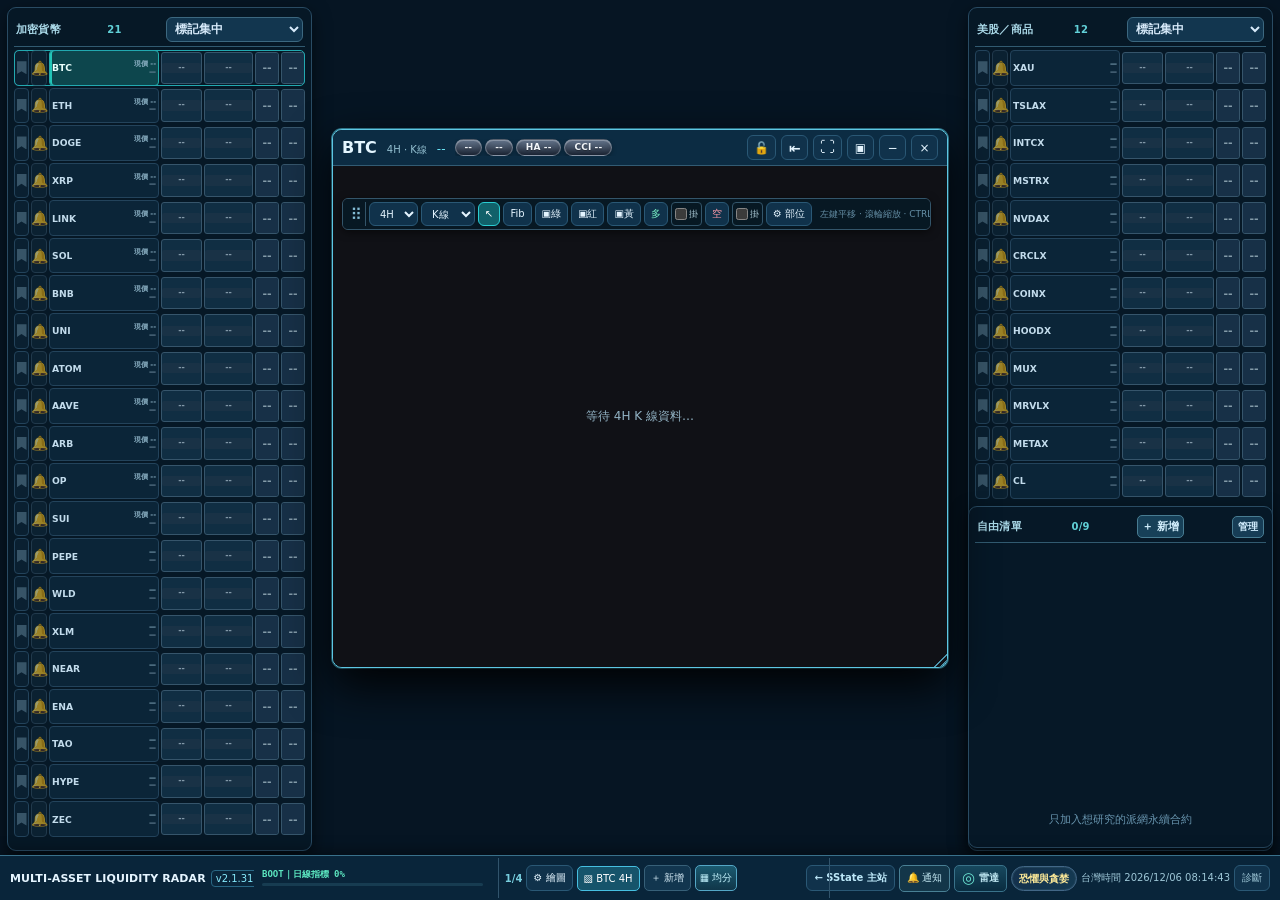
==== MultiAssetLiquidityRadar/index.html @ e413b1a5 "Add files via upload" ====
<!doctype html>
<html lang="zh-Hant"><head><meta charset="utf-8"><meta name="viewport" content="width=device-width,initial-scale=1"><link href="./favicon.svg" rel="icon" type="image/svg+xml"/><meta name="theme-color" content="#071827"><title>Multi-Asset Liquidity Radar</title><link rel="stylesheet" href="./style.css?v=2.1.23"></head>
<body class="radar-workspace">
<aside class="liq-side-nav liq-nav-left" id="liq-crypto-nav" aria-label="加密貨幣固定監控清單">
 <div class="liq-nav-content"><div class="liq-nav-heading"><span>加密貨幣</span> <span class="liq-nav-count" id="liq-crypto-side-count">21</span><select class="liq-sector-sort" id="cryptoSort" aria-label="加密貨幣獨立排序"><option value="marks">標記集中</option><option value="watchlist">清單順序</option><option value="symbol">幣種名稱</option><option value="bull_pair">雙黃優先</option><option value="bear_pair">雙紫優先</option><option value="ha">平均K 黃優先</option><option value="cci">CCI 黃優先</option><option value="midline">中軌上斜優先</option><option value="sstate">S 狀態優先</option><option value="near">最近清算界</option></select></div><nav class="liq-nav-list" id="liq-crypto-list" aria-label="加密市場 21 檔全景"></nav></div>
</aside>
<aside class="liq-side-nav liq-nav-right" id="liq-stock-nav" aria-label="美股商品固定監控清單">
 <div class="liq-nav-content"><div class="liq-nav-heading"><span>美股／商品</span> <span class="liq-nav-count" id="liq-stock-side-count">12</span><select class="liq-sector-sort" id="stockSort" aria-label="美股商品獨立排序"><option value="marks">標記集中</option><option value="watchlist">清單順序</option><option value="symbol">幣種名稱</option><option value="bull_pair">雙黃優先</option><option value="bear_pair">雙紫優先</option><option value="ha">平均K 黃優先</option><option value="cci">CCI 黃優先</option><option value="midline">中軌上斜優先</option><option value="sstate">S 狀態優先</option><option value="near">最近清算界</option></select></div><nav class="liq-nav-list" id="liq-stock-list" aria-label="美股商品 12 檔全景"></nav></div>
</aside>
<aside id="liq-custom-nav" class="liq-side-nav liq-nav-custom" aria-label="自選派網合約清單">
 <div class="liq-nav-content">
  <div class="liq-nav-heading"><span>自由清單</span><span class="liq-nav-count" id="liq-custom-side-count">0/9</span><button id="customAddSymbol" type="button" class="custom-plus" title="新增派網 PERP 合約">＋ 新增</button><button id="customManageSymbol" type="button" class="custom-manage-btn" title="管理／移除自由清單標的">管理</button></div>
  <nav class="liq-nav-list" id="liq-custom-list" aria-label="自選九檔 PERP 全景"></nav>
  <div class="custom-empty" id="customEmpty">只加入想研究的派網永續合約</div>
 </div>
</aside>
<section id="chartWindowLayer" class="chart-window-layer" aria-label="最多四個浮動 4H 圖表視窗"></section>
<section id="chartTaskbar" class="chart-taskbar" aria-label="圖表工作列">
  <div class="chart-taskbar-heading"><span>▦ 圖表工作列</span><span id="chartWindowCount">0/4</span></div>
  <div id="chartWindowTabs" class="chart-window-tabs" role="group" aria-label="切換、還原圖表視窗"></div>
  <button type="button" id="chartAddWindow" class="chart-add-window" title="新增圖表視窗（最多四張）">＋ 新增</button>
  <button type="button" id="drawingManageButton" class="dw-manage-trigger" title="管理 R2 各幣繪圖記憶">⚙ 繪圖</button>
  <button type="button" id="chartTileWindows" class="chart-tile-windows" title="一鍵平均分割目前可見的圖表（2 張上下排列、3 張交替兩種版型、4 張 2×2）" aria-label="一鍵平均分割圖表">▦ 均分</button>
  <span id="chartWindowMessage" class="chart-window-message" role="status" aria-live="polite"></span>
</section>
<section id="signalSpotlightPanel" class="signal-spotlight-panel" role="dialog" aria-label="Signal Spotlight 智慧事件雷達" hidden>
 <header class="spotlight-panel-head"><div><strong>◎ SIGNAL SPOTLIGHT</strong><small>37 項日線矩陣 · 新鮮事件雷達</small></div><button type="button" id="signalSpotlightClose" aria-label="關閉智慧雷達">×</button></header>
 <div class="spotlight-panel-tools"><span id="signalSpotlightSummary">等待有效日線資料</span><label>呼吸門檻 <select id="signalSpotlightThreshold" aria-label="事件提醒分數門檻"><option value="70">70</option><option value="75">75</option><option value="80" selected>80</option><option value="85">85</option><option value="90">90</option></select></label></div>
 <div id="signalSpotlightCards" class="spotlight-cards" role="list" aria-live="polite"></div>
 <p id="signalSpotlightNotice" class="spotlight-notice" role="status" aria-live="polite"></p>
 <footer class="spotlight-foot">形成中＝日線尚未收盤 · 確認＝08:00 後核對｜分數是優先度，並非勝率。事件與已讀狀態僅儲存於本瀏覽器。</footer>
</section>
<section id="browserNotifyPanel" class="browser-notify-panel" role="dialog" aria-label="網頁通知設定與頻率統計" hidden>
  <header class="browser-notify-head"><div><strong>🔔 網頁通知觀測器</strong><small>RR 亮燈變化 · 雷達新事件 · 本機 7 日統計</small></div><button type="button" id="browserNotifyClose" aria-label="關閉通知設定">×</button></header>
  <div class="browser-notify-content">
    <div class="browser-notify-options"><label><input id="browserNotifyRR" type="checkbox"> RR 達標通知</label><label><input id="browserNotifyRadar" type="checkbox"> 智慧雷達新事件通知</label></div>
    <p id="browserNotifyPermission" class="browser-notify-permission">通知權限載入中…</p>
    <div class="browser-notify-actions"><button type="button" id="browserNotifyPermissionButton">允許通知</button><button type="button" id="browserNotifyTest">測試通知</button></div>
    <div class="browser-notify-metrics"><div><strong id="browserNotifyRRCount">0</strong><small>今日 RR 觸發</small></div><div><strong id="browserNotifyLongCount">0</strong><small>多方</small></div><div><strong id="browserNotifyShortCount">0</strong><small>空方</small></div><div><strong id="browserNotifyRadarCount">0</strong><small>雷達新事件</small></div><div><strong id="browserNotifyHourly">—</strong><small>RR / 有效小時</small></div><div><strong id="browserNotifyAttemptCount">0</strong><small>通知嘗試數</small></div></div>
    <p id="browserNotifyTop" class="browser-notify-top">尚無 RR 達標事件</p><p id="browserNotifyObserved" class="browser-notify-observed">觀測狀態載入中</p>
    <div class="browser-notify-label">最近事件（包含熄燈，熄燈不發通知）</div><div id="browserNotifyEvents" class="browser-notify-events"></div>
    <p class="browser-notify-foot">首次載入、重新整理、修改 RR 門檻或資料恢復只建立基準。關閉網頁就停止；Telegram 價格鈴鐺維持獨立運作。</p>
  </div>
</section>
<section id="terminalStatus" class="terminal-status" aria-label="行情載入進度與終端資訊">
 <div class="terminal-line"><span id="terminalProgressText">BOOT｜歷史資料初始化</span><span id="terminalDetail">建立監控資料…</span></div>
 <div class="terminal-meter" role="progressbar" aria-label="有效日線指標初始化進度" aria-valuemin="0" aria-valuemax="100" aria-valuenow="0"><div id="terminalProgressFill"></div></div>
</section>
<footer id="workspaceFooter" class="workspace-footer">
 <div class="radar-brand-block"><span class="brand">MULTI-ASSET LIQUIDITY RADAR</span><span class="version">v2.1.23</span></div>
 <span id="coverage" class="footer-coverage">等待資料</span>
 <div class="header-status"><a class="home-link" href="../index.html">← SState 主站</a>
  <div class="footer-radar-actions" role="group" aria-label="通知與智慧雷達">
  <button type="button" id="browserNotifyButton" class="browser-notify-trigger" aria-controls="browserNotifyPanel" aria-expanded="false" aria-label="網頁通知與觸發統計">🔔 通知</button>
  <button type="button" id="signalSpotlightButton" class="signal-spotlight-trigger" aria-label="智慧事件雷達" aria-controls="signalSpotlightPanel" aria-expanded="false" type="button"><span class="spotlight-radar-icon" aria-hidden="true">◎</span> 雷達 <span id="signalSpotlightUnread" class="signal-spotlight-count" hidden>0</span></button>
  </div>
  <div class="fg-popover" id="fgPopover"><button class="fg-trigger" id="fgTrigger" type="button" aria-haspopup="dialog" aria-expanded="false" aria-controls="fgPanel">恐懼與貪婪</button><section class="fg-panel" id="fgPanel" role="dialog" aria-label="恐懼與貪婪一年線圖"><iframe id="fgChartFrame" title="恐懼與貪婪一年線圖" data-src="./fear-greed.html?v=2.1.25" referrerpolicy="no-referrer" loading="lazy"></iframe></section></div>
  <span id="liveStatus" class="status-pill waiting" hidden>等待行情</span><span id="clock">台灣時間 --:--:--</span><button id="diagToggle" type="button" aria-expanded="false">診斷</button>
 </div>
 <span id="loadedCount" hidden>尚未載入</span><span id="cryptoCount" hidden></span><span id="stockCount" hidden></span><span id="allCount" hidden></span>
</footer>
<div id="customSymbolModal" class="custom-symbol-modal" role="dialog" aria-modal="true" aria-label="新增派網永續合約" hidden>
 <div class="custom-modal-backdrop" data-custom-close="1"></div>
 <section class="custom-modal-card"><header><strong>新增派網 PERP 合約</strong><button type="button" id="customSymbolClose" aria-label="關閉">×</button></header>
 <input id="customSymbolQuery" type="search" placeholder="搜尋 BTC、EIGEN、ETHFI…" autocomplete="off" aria-label="搜尋派網合約">
 <div class="custom-modal-hint" id="customSymbolHint">僅顯示 USDT 本位 PERP，最多加入 8 檔</div>
 <div class="custom-symbol-results" id="customSymbolResults"></div>
 </section>
</div>
<div id="customManageModal" class="custom-symbol-modal" role="dialog" aria-modal="true" aria-label="管理自由清單" hidden>
 <div class="custom-modal-backdrop" data-manage-close="1"></div>
 <section class="custom-modal-card custom-manage-card"><header><strong>管理自由清單 · 最多 9 檔</strong><button type="button" id="customManageClose" aria-label="關閉">×</button></header>
 <p class="custom-manage-hint">從這裡移除標的；原有 Telegram 價格提醒不會自動刪除。</p>
 <div id="customManageList" class="custom-manage-list"></div></section>
</div>
<div class="workspace-diag" id="diagHolder" hidden><details class="diag" id="diagPanel" open><summary>資料連線及錯誤診斷 <span id="diagCount">0</span></summary><div id="diagnostics"></div></details><div class="workspace-footnotes">4H 真實 OHLC；布林帶(20,2)、HA 階梯、S 狀態、中軌斜率及 CCI-SMA 使用日線，Asia/Taipei 08:00 換日。上下清算界限僅採用 CoinGlass 7D；抓取失敗可顯示上次成功的真實數值（標示過期、停用 RR），永不使用 15M 代理估算。清單固定全數可見，最多四張浮動 4H／1D 圖表，支援獨立鎖定、最小化、關閉、拖曳及縮放。</div></div>
<div id="liq-alert-modal" class="liq-alert-modal" hidden aria-hidden="true">
  <div class="liq-alert-backdrop" data-close-liq-alert="1"></div>
  <section class="liq-alert-card" role="dialog" aria-modal="true" aria-labelledby="liq-alert-title">
    <header><div><div class="liq-alert-eyebrow">TELEGRAM PRICE ALERT · SState 共用提醒</div><h2 id="liq-alert-title">價格提醒</h2></div><button id="liq-alert-close" class="liq-alert-close" type="button" aria-label="關閉">×</button></header>
    <div class="liq-alert-form">
      <div class="liq-alert-symbol-line"><strong id="liq-alert-symbol">BTC</strong><span id="liq-alert-current">現價 —</span></div>
      <label for="liq-alert-target">觸發價格</label>
      <input id="liq-alert-target" type="number" step="any" min="0" inputmode="decimal" autocomplete="off" placeholder="輸入目標價格">
      <label for="liq-alert-direction" class="liq-alert-direction-label">穿越方向（必選）</label>
      <select id="liq-alert-direction" required>
        <option value="">請選擇上破或下破</option>
        <option value="ABOVE">↑ 上破：價格由下向上穿越目標</option>
        <option value="BELOW">↓ 下破：價格由上向下穿越目標</option>
      </select>
      <p id="liq-alert-hint" class="liq-alert-hint">先選擇方向；只有設定後真的穿越價位才會提醒。</p>
      <p class="liq-alert-note">沿用即時監控的 Cloudflare R2 與 Telegram；Worker 會確認真正穿越目標才通知。發送成功後自動刪除，關閉本頁仍持續監控。</p>
      <p id="liq-alert-service" class="liq-alert-service" role="status">正在連線共用價格警報…</p>
      <div class="liq-alert-actions"><button id="liq-alert-delete" class="liq-alert-delete" type="button" hidden>刪除提醒</button><span class="liq-alert-spacer"></span><button id="liq-alert-cancel" type="button">取消</button><button id="liq-alert-save" class="liq-alert-save" type="button">儲存提醒</button></div>
    </div>
  </section>
</div>
<div id="liq-alert-toast" class="liq-alert-toast" role="status" aria-live="polite" hidden></div>
<div id="liq-mark-palette" class="liq-mark-palette" role="dialog" aria-label="選擇幣種註記顏色" hidden>
  <div class="liq-mark-title" id="liqMarkTitle">選擇標記顏色</div>
  <div class="liq-mark-options">
    <button type="button" data-color="red" title="紅色標記" aria-label="紅色標記"><span class="mark-swatch red"></span>紅</button>
    <button type="button" data-color="orange" title="橘色標記" aria-label="橘色標記"><span class="mark-swatch orange"></span>橘</button>
    <button type="button" data-color="yellow" title="黃色標記" aria-label="黃色標記"><span class="mark-swatch yellow"></span>黃</button>
    <button type="button" data-color="green" title="綠色標記" aria-label="綠色標記"><span class="mark-swatch green"></span>綠</button>
    <button type="button" data-color="blue" title="藍色標記" aria-label="藍色標記"><span class="mark-swatch blue"></span>藍</button>
    <button type="button" data-color="purple" title="紫色標記" aria-label="紫色標記"><span class="mark-swatch purple"></span>紫</button>
    <button type="button" data-color="clear" class="mark-clear" title="解除顏色標記">× 清除標記</button>
  </div>
</div>

<div id="dwPositionModal" class="dw-modal" role="dialog" aria-modal="true" aria-label="多空部位設定" hidden>
 <section class="dw-modal-card"><header><strong id="dwPositionTitle">部位設定</strong><button id="dwPositionCancel" type="button">×</button></header>
 <div class="dw-modal-body">
  <label>止損價 <input id="dwStop" type="number" step="any" min="0"></label>
  <label>目標價 <input id="dwTarget" type="number" step="any" min="0"></label>
  <label class="dw-toggle"><input id="dwUseLimit" type="checkbox"> 是否掛單（僅換算、不送委託）</label>
  <label>掛單進場價格 <input id="dwLimitPrice" type="number" step="any" min="0"></label>
  <label>預計止損金額 1 <input id="dwRisk1" type="number" step="any" min="0"></label>
  <label>預計止損金額 2 <input id="dwRisk2" type="number" step="any" min="0"></label>
  <div id="dwPositionCalc" class="dw-calculation">計算中…</div>
  <small>理論換算；不包含手續費、滑價與資金費用，不進行實際下單。</small>
  <button id="dwPositionSave" type="button">確認儲存</button>
 </div></section>
</div>
<div id="dwManageModal" class="dw-modal" role="dialog" aria-modal="true" aria-label="繪圖記憶管理" hidden>
 <section class="dw-modal-card dw-manager-card"><header><strong>繪圖記憶管理 · R2 每幣獨立 JSON</strong><button id="dwManageClose" type="button">×</button></header>
 <div class="dw-modal-body"><fieldset class="dw-default-risk"><legend>新繪製部位的預設止損金額（多空共用）</legend><label>止損金額 1 <input id="dwDefaultRisk1" type="number" min="0.000001" step="any" value="1000"></label><label>止損金額 2 <input id="dwDefaultRisk2" type="number" min="0.000001" step="any" value="100"></label><button type="button" id="dwDefaultRiskSave">儲存預設（同步 R2）</button><small id="dwDefaultRiskStatus">僅影響之後新畫的多單／空單；舊圖維持原金額。</small></fieldset>
 <fieldset class="dw-default-risk dw-rr-thresholds"><legend>RR 即時偵測門檻（全雷達共用）</legend>
  <label>原趨勢／延續 RR <input id="dwRRContinuation" type="number" min="1" max="100" step="any" value="1.50" aria-label="原趨勢延續 RR 門檻"></label>
  <small>①、②-A、③-A、④-A、⑤、⑥-A</small>
  <label>反向／轉勢 RR <input id="dwRRReversal" type="number" min="1" max="100" step="any" value="1.70" aria-label="反向轉勢 RR 門檻"></label>
  <small>②-B、③-B、④-B、⑥-B</small>
  <div class="dw-rr-actions"><button id="dwRRReset" type="button">恢復預設</button><button id="dwRRSave" type="button">套用 RR 門檻</button></div>
  <small id="dwRRStatus" role="status">只影響監控清單的 RR LED，不改變手動多空部位的止損金額或 RR。</small>
 </fieldset><p id="dwManagerStatus">讀取中…</p><div class="dw-manager-batch"><label><input id="dwManagerSelectAll" type="checkbox"> 全選繪圖幣種</label><button id="dwManagerBatchDelete" type="button" disabled>清除勾選 (0)</button></div><div id="dwManagerList" class="dw-manager-list"></div>
  <button id="dwManagerRefresh" type="button">重新整理遠端清單</button>
  <small>關閉圖表或移除自由清單不會刪除繪圖。只有按「清除該幣」才會刪除其已儲存的圖形。</small></div>
 </section>
</div>

<script defer src="./coinglass-decrypt.js?v=2.1.17"></script><script defer src="../config.js"></script><script defer src="../monitor-engine.js?v=0.3.22"></script><script defer src="./symbols.js?v=2.1.13"></script><script defer src="./chart4h.js?v=2.1.30"></script><script defer src="./settings-sync.js?v=2.1.2"></script><script defer src="./workspace-sync.js?v=1.7.0"></script><script defer src="./signal-spotlight.js?v=1.8.0"></script><script defer src="./rr-config.js?v=2.1.0"></script><script defer src="./browser-notifications.js?v=2.1.5"></script><script defer src="./signal-spotlight-ui.js?v=2.1.12"></script><script defer src="./rr-scanner.js?v=2.1.3"></script><script defer src="./startup-cache.js?v=2.1.27"></script><script defer src="./cci-hover.js?v=2.0.5"></script><script defer src="./price-stream.js?v=2.1.21"></script><script defer src="./app.js?v=2.1.30"></script><script defer src="./drawing-workspace.js?v=2.1.30"></script><script defer src="./workspace.js?v=2.1.30"></script><script defer src="./history-warmup.js?v=2.1.31"></script><script defer src="./drawing-manager.js?v=2.1.4"></script><script defer src="./alerts.js?v=1.8.2"></script><script defer src="./color-marks.js?v=1.6.1"></script><script defer src="./fear-greed-popover.js?v=2.1.24"></script>
<script>
/* Only the displayed release version is read; does not block radar initialization. */
fetch('./VERSION.json',{cache:'no-store'}).then(r=>r.ok?r.json():null).then(info=>{
  const v=String(info?.version||'');
  if(!/^\d+\.\d+\.\d+$/.test(v))return;
  const label=document.querySelector('.radar-brand-block .version');
  if(label)label.textContent='v'+v;
  // document.title is controlled exclusively by the live chart title updater.
}).catch(()=>{/* Offline: keep the HTML fallback version. */});
</script>
</body></html>
---- MultiAssetLiquidityRadar/style.css ----
:root{color-scheme:dark;--bg:#061523;--panel:#092239;--thead:#12314c;--line:#23516c;--muted:#86afc6;--text:#e5f5ff;--up:#29d9ac;--now:#32c4eb;--down:#fb7185;--gold:#ffda4f;--purple:#c49cf8}
*{box-sizing:border-box}body{margin:0;background:var(--bg);font-family:Inter,"Noto Sans TC","Microsoft JhengHei",system-ui,sans-serif;color:var(--text);font-size:13px}.shell{max-width:1500px;margin:0 auto;padding:15px 18px 32px}.topbar{display:flex;gap:14px;align-items:center;justify-content:space-between;margin-bottom:13px}.brand{font-size:16px;letter-spacing:.45px;font-weight:900}.version{font-size:10px;color:#86e8fa;padding:2px 5px;border:1px solid #296784;border-radius:4px;margin-left:5px}.subtitle{color:#89b4c9;font-size:11px;margin-top:5px}.header-status{display:flex;align-items:center;gap:12px;color:#9dc6d6;white-space:nowrap;font-size:11px}.status-pill{border-radius:100px;padding:5px 11px;border:1px solid #276e63;color:#6be5c0;background:#0e3935}.status-pill.waiting{color:#ffdc8a;border-color:#755735;background:#2b2b2c}.status-pill.error{color:#ff9cab;border-color:#853b49;background:#381e2a}button,select,input{font:inherit;color:inherit}button,select{background:#10324b;border:1px solid #2a5875;border-radius:6px;padding:7px 11px;cursor:pointer}button:hover,select:hover{border-color:#459dbc}button.active{background:#0b565b;color:#d4fff4;border-color:#17b9a9}.toolbar{background:#0a243a;border:1px solid #244d65;border-radius:10px 10px 0 0;padding:10px 12px;display:flex;align-items:center;gap:12px;flex-wrap:wrap}.filter-group{display:flex;flex-wrap:wrap;gap:6px}.filter-group span{font-size:10px;opacity:.82}.search-wrap{margin-left:auto}.search-wrap input{border:1px solid #2a5875;border-radius:6px;padding:8px 10px;min-width:205px;background:#081e2f;outline:none}.sort-label{color:#9abed0;font-size:11px;display:flex;align-items:center;gap:7px}.sort-label select{font-size:11px}.overview{display:flex;align-items:center;justify-content:space-between;gap:12px;background:#0b2941;border-inline:1px solid #244d65;padding:9px 14px;color:#aad5e5;font-size:11px;flex-wrap:wrap}.legend{color:#a3bed0}.leg{display:inline-block;width:20px;height:3px;border-radius:2px;vertical-align:middle;margin:0 5px 0 11px}.leg.up{background:var(--up)}.leg.now{background:var(--now)}.leg.down{background:var(--down)}.ha-yellow{color:var(--gold)}.ha-purple{color:var(--purple)}.table-scroll{border:1px solid #244d65;border-radius:0 0 10px 10px;overflow-x:auto;background:var(--panel)}.radar-table{width:100%;min-width:790px;border-collapse:collapse;table-layout:fixed}.c-symbol{width:12%}.c-radar{width:49%}.c-ha{width:13%}.c-prob{width:26%}.radar-table thead th{position:sticky;top:0;z-index:1;padding:10px 13px;background:#143149;color:#bfe7f7;font-size:12px;text-align:left;border-right:1px solid #26465d;border-bottom:1px solid #37627a}.radar-table thead th:last-child{border-right:0}.radar-table th small{font-size:10px;display:inline;color:#79a5bf;margin-left:6px;font-weight:400}.radar-table tbody tr{height:92px;border-bottom:1px solid #214458;transition:background .15s}.radar-table tbody tr:hover{background:#12324a}.radar-table tbody td{padding:6px 12px;vertical-align:middle;border-right:1px solid #1d3d50}.radar-table tbody td:last-child{border-right:0}.radar-table tbody tr:last-child{border-bottom:0}.sym-name{font-size:17px;font-weight:850;letter-spacing:.1px}.sym-feed{font-size:9px;color:#91b0c6;margin-top:5px;word-break:break-all}.sym-price{font-size:11px;color:#d4eefa;margin-top:4px;font-variant-numeric:tabular-nums}.radar-area{height:71px;position:relative;margin:2px 0;overflow:hidden}.radar-line{position:absolute;height:0;border-top:2px dashed;width:83%;left:0;opacity:.95;transition:top .45s ease}.radar-line.up{border-color:var(--up)}.radar-line.now{border-color:var(--now)}.radar-line.down{border-color:var(--down)}.radar-line::after{content:"";position:absolute;right:-3px;top:-4px;width:6px;height:6px;border-radius:50%;background:currentColor}.radar-line.up{color:var(--up)}.radar-line.now{color:var(--now)}.radar-line.down{color:var(--down)}.radar-price-label{position:absolute;left:83%;padding:2px 5px;margin-left:5px;font-size:10px;font-weight:750;line-height:13px;white-space:nowrap;border-radius:4px;border:1px solid;transform:translateY(-50%);font-variant-numeric:tabular-nums;max-width:16%;overflow:hidden;text-overflow:ellipsis}.radar-price-label.up{border-color:#197e65;background:#104c42;color:#69f3c9}.radar-price-label.now{border-color:#137e9e;background:#0d4860;color:#9cf2ff}.radar-price-label.down{border-color:#ad3c4b;background:#5a2638;color:#ffafbd}.radar-empty{text-align:center;display:flex;height:100%;align-items:center;justify-content:center;color:#7399af;font-size:11px}.radar-micro{display:flex;justify-content:space-between;margin-top:0;font-size:10px;font-variant-numeric:tabular-nums;color:#94bbcd}.radar-micro .up{color:#5fe1b8}.radar-micro .down{color:#ffa2b3}.source-dot{display:inline-block;width:6px;height:6px;border-radius:50%;background:#5fdab6;margin-right:4px}.source-dot.proxy{background:#f4ca69}.source-dot.missing{background:#7b99ae}.ha-wrap{text-align:center}.ha-color{display:inline-block;min-width:40px;padding:9px 8px;font-size:20px;border-radius:8px;font-weight:900;line-height:1}.ha-color.yellow{color:#ffe16a;background:#5e4b17;border:1px solid #997c2e}.ha-color.purple{color:#dfb7ff;background:#45325e;border:1px solid #77509b}.ha-color.unknown{color:#829baa;background:#173047;border:1px solid #355069}.ha-sub{font-size:10px;color:#9fb4cb;margin-top:7px}.ha-sub.yellow{color:#f0c66b}.ha-sub.purple{color:#b7a0d8}.prob-layout{display:grid;grid-template-columns:1fr 1fr;gap:12px;align-items:center}.prob-side{text-align:left;min-width:0}.prob-side.right{text-align:right}.prob-kicker{font-size:10px;color:#a1b8ce}.prob-num{font-weight:800;line-height:1.1;font-size:19px;font-variant-numeric:tabular-nums;transition:font-size .2s ease}.prob-num.up{color:var(--up)}.prob-num.down{color:var(--down)}.prob-num.winner{font-size:clamp(22px,2vw,30px);font-weight:950;text-shadow:0 0 14px #1ddbb644}.prob-num.loser{opacity:.73;font-size:17px}.prob-bars{margin-top:6px;width:100%;height:5px;border-radius:20px;background:var(--down);overflow:hidden}.prob-upbar{height:100%;background:var(--up);transition:width .4s;width:0}.prob-label{font-size:9px;color:#89aec2;margin-top:4px;text-align:center}.empty{color:#87a9bc;text-align:center;padding:36px!important}.radar-table tbody tr.hidden{display:none}.table-footer{display:flex;justify-content:space-between;gap:10px;padding:10px 8px;color:#95bed2;font-size:10px;flex-wrap:wrap}.footnotes,.diag{border:1px solid #254c65;border-radius:8px;padding:11px 14px;background:#0a2135;color:#9dbdd1;font-size:11px;line-height:1.7}.footnotes strong{color:#e8b97d}.diag{margin-top:10px}.diag summary{cursor:pointer}.diag #diagnostics{max-height:220px;overflow:auto;font:11px ui-monospace,monospace;white-space:pre-wrap;margin-top:8px;color:#d0bbbc}.stale{opacity:.56}.mini-loading{font-size:10px;color:#7caac1}#coverage{font-variant-numeric:tabular-nums}@media(max-width:850px){.shell{padding:8px}.topbar{flex-wrap:wrap}.toolbar{gap:7px}.search-wrap{margin-left:0}.search-wrap input{min-width:125px;width:185px}.header-status{flex-wrap:wrap}.radar-table tbody tr{height:88px}.sym-name{font-size:15px}}@media(max-width:480px){.radar-table{min-width:765px}.brand{font-size:13px}}


/* v1.1.1 Compact table: shorter boundaries / HA columns, sequential ranks and interactive headers. */
.shell{max-width:1110px}
.radar-table{width:100%;min-width:940px}
.c-index{width:48px}
.c-symbol{width:126px}
.c-radar{width:355px}
.c-ha{width:106px}
.c-prob{width:auto}
.radar-table thead th{padding:9px 9px;font-size:11px}
.radar-table tbody td{padding:6px 9px}
.radar-table tbody tr{height:89px}
.row-index{text-align:center;font-weight:750;font-size:12px;font-variant-numeric:tabular-nums;color:#b6cad9}
.radar-table th:first-child{text-align:center}
.th-sort{appearance:none;background:transparent;border:0;padding:3px 0;color:inherit;font-weight:800;font-size:11px;cursor:pointer;white-space:nowrap;border-radius:3px;line-height:1.35}
.th-sort:hover{color:#69ebcb;text-decoration:underline;text-underline-offset:3px}
.th-sort:focus-visible{outline:2px solid #62dbef;outline-offset:2px}
.sort-indicator{display:inline-block;min-width:10px;margin-left:2px;color:#48e3c1;font-size:10px}
.radar-table thead th.sorted{background:#154258;color:#e5ffff}
.radar-table thead th small{font-size:9px;margin-left:5px;white-space:nowrap}
.radar-area{height:68px}
.radar-line{width:57%}
.radar-price-label{left:59%;max-width:40%;font-size:9px;padding:2px 4px;line-height:12px}
.radar-micro{font-size:9px;gap:6px;white-space:nowrap}
.radar-micro span{min-width:0;overflow:hidden;text-overflow:ellipsis}
.ha-color{font-size:19px;min-width:34px;padding:7px 6px}
.ha-sub{font-size:9px;white-space:nowrap}
.sym-name{font-size:16px}
.sym-feed{font-size:9px;line-height:1.2;max-height:2.4em;overflow:hidden}
.prob-layout{gap:7px}
.prob-num.winner{font-size:clamp(22px,2.4vw,29px)}
.prob-num{font-size:18px}
.prob-num.loser{font-size:16px}
.prob-label{font-size:9px}
@media(max-width:960px){.shell{padding:8px}.radar-table{min-width:940px}}

/* v1.1.2 · Daily CCI-SMA column between HA and probability. */
.shell{max-width:1210px}
.radar-table{min-width:1060px}
.c-index{width:48px}
.c-symbol{width:126px}
.c-radar{width:355px}
.c-ha{width:106px}
.c-cci{width:104px}
.c-prob{width:auto}
.radar-table thead th:nth-child(4),.radar-table thead th:nth-child(5){text-align:center}
.radar-table tbody td:nth-child(4),.radar-table tbody td:nth-child(5){padding-left:5px;padding-right:5px}
@media(max-width:960px){.radar-table{min-width:1060px}}

/* v1.1.3 - SState S / midline above HA. Keep three liquidation lines 355px. */
.shell{max-width:1405px}
.radar-table{min-width:1270px}
.c-index{width:48px}
.c-symbol{width:126px}
.c-radar{width:355px}
.c-sstate{width:88px}
.c-midline{width:119px}
.c-ha{width:106px}
.c-cci{width:104px}
.c-prob{width:auto}
.radar-table thead th:nth-child(4),.radar-table thead th:nth-child(5),.radar-table thead th:nth-child(6),.radar-table thead th:nth-child(7){text-align:center}
.radar-table tbody td:nth-child(4),.radar-table tbody td:nth-child(5),.radar-table tbody td:nth-child(6),.radar-table tbody td:nth-child(7){padding-left:4px;padding-right:4px;text-align:center}
.state-wrap,.mid-wrap{text-align:center}
.state-badge{display:inline-block;border-radius:100px;min-width:49px;padding:5px 7px;font-size:11px;line-height:1.2;font-weight:850;border:1px solid}
.state-badge.s3{color:#fff2a2;background:#5e4a02;border-color:#ffd02a}
.state-badge.s2{color:#d0ffe9;background:#0d5940;border-color:#4ade80}
.state-badge.s1{color:#cfe8ff;background:#163f75;border-color:#60a5fa}
.state-badge.s05{color:#f4e7ff;background:#63359c;border-color:#c084fc}
.state-badge.s0{color:#142032;background:#dbeafe;border-color:#fff}
.state-badge.other{color:#d5dee8;background:#273547;border-color:#64748b}
.state-badge.unknown,.mid-label.unknown{color:#8197a7;background:#193246;border-color:#35506a}
.state-sub,.mid-sub{font-size:9px;color:#9cb6c7;margin-top:5px;white-space:nowrap;overflow:hidden;text-overflow:ellipsis}
.mid-label{display:inline-block;white-space:nowrap;font-weight:850;font-size:12px;padding:6px 3px;border-radius:4px;border:1px solid transparent}
.mid-label.rising{color:#56dfa8;background:#0f4037;border-color:#236f56}
.mid-label.flat{color:#bddae7;background:#1c3646;border-color:#446176}
.mid-label.flattening{color:#ffcf76;background:#493a28;border-color:#8e6938}
.mid-label.falling{color:#ff859a;background:#4b2c3a;border-color:#9c4560}
@media(max-width:960px){.radar-table{min-width:1270px}}

/* SStateMarketTerminal embedded radar navigation */
.home-link{display:inline-flex;align-items:center;justify-content:center;border:1px solid #2a5875;border-radius:6px;padding:7px 10px;background:#10324b;color:#bde8f9;text-decoration:none;font-size:11px;font-weight:850;white-space:nowrap}
.home-link:hover{color:#f2ffff;border-color:#48a8b3;background:#114359}

/* v1.1.4 - Shared SState Monitor Cloudflare Telegram alert bell; fixed to symbol label. */
.sym-head{display:flex;align-items:center;gap:5px;min-width:0}
.sym-head .sym-name{min-width:0}
.liq-alert-bell{flex:none!important;width:21px!important;height:21px!important;padding:0!important;border:none!important;background:transparent!important;color:#8599ae;opacity:.55;font-size:12px!important;line-height:21px;filter:grayscale(1);cursor:pointer;transition:opacity .15s,transform .15s,filter .15s}
.liq-alert-bell:hover,.liq-alert-bell:focus-visible{opacity:1;filter:none;transform:scale(1.1);outline-color:#52cfec}
.liq-alert-bell.active{opacity:1;filter:none;color:#ffe467;text-shadow:0 0 8px #f9d44790}
.liq-alert-modal{position:fixed;inset:0;z-index:200;display:grid;place-items:start center;padding:10vh 10px 15px}
.liq-alert-modal[hidden],.liq-alert-toast[hidden],.liq-alert-delete[hidden]{display:none!important}
.liq-alert-backdrop{position:absolute;inset:0;background:#020811d6;backdrop-filter:blur(3px)}
.liq-alert-card{position:relative;width:min(430px,100%);border-radius:12px;background:#0b2135;border:1px solid #3c6785;box-shadow:0 20px 65px #000b;max-height:80vh;overflow:auto}
.liq-alert-card header{display:flex;align-items:center;justify-content:space-between;padding:15px 18px;border-bottom:1px solid #2b4d66}
.liq-alert-eyebrow{font-size:10px;color:#80cde5;font-weight:700;letter-spacing:.3px}
.liq-alert-card h2{margin:3px 0 0;font-size:18px;color:#e6f6ff}
.liq-alert-close{font-size:25px;border:0;background:transparent;padding:1px 6px;color:#b0c8dd}
.liq-alert-form{padding:17px 18px 19px}
.liq-alert-symbol-line{display:flex;align-items:center;justify-content:space-between;gap:8px;margin-bottom:17px}
.liq-alert-symbol-line strong{font-size:20px}
.liq-alert-symbol-line span{font-size:12px;color:#96bcd4}
.liq-alert-form label{display:block;font-weight:700;color:#cce8f8;font-size:12px;margin-bottom:6px}
#liq-alert-target{width:100%;padding:10px;border:1px solid #3a647b;background:#061726;border-radius:8px;font-size:16px;font-weight:700;outline:none;color:#eefcff}
#liq-alert-target:focus{border-color:#55caea;box-shadow:0 0 0 2px #55caea20}
.liq-alert-hint{font-size:12px;color:#68e4d0;line-height:1.5;margin:9px 0 5px}
.liq-alert-note{font-size:11px;color:#9ab5c9;line-height:1.6;margin:7px 0 12px}
.liq-alert-service{color:#8fb2c9;margin:8px 0 14px;font-size:11px}
.liq-alert-service.error{color:#ffaab9}
.liq-alert-actions{display:flex;gap:8px;align-items:center}
.liq-alert-actions button{font-size:12px;font-weight:750}
.liq-alert-spacer{flex:1}
.liq-alert-delete{border-color:#933d52;background:#4b2532;color:#ffc0cf}
.liq-alert-save{border-color:#1ba48f;background:#0c6d66;color:#d4fff4}
.liq-alert-save:disabled,.liq-alert-delete:disabled{opacity:.5;cursor:wait}
.liq-alert-toast{position:fixed;z-index:250;right:20px;bottom:18px;max-width:min(430px,calc(100% - 25px));background:#103a4b;border:1px solid #248e85;color:#d4fff4;border-radius:9px;padding:11px 14px;box-shadow:0 12px 38px #0009;font-size:12px}
.liq-alert-toast.error{border-color:#b45464;background:#4c2835;color:#ffccd2}

/* v1.1.5: explicit crossing direction, same semantics in modal and Worker. */
.liq-alert-direction-label{margin-top:13px!important}
#liq-alert-direction{display:block;width:100%;padding:10px 7px;border:1px solid #3a647b;background:#061726;border-radius:8px;font-size:13px;font-weight:700;color:#e6f8ff;outline:none}
#liq-alert-direction:focus{border-color:#55caea;box-shadow:0 0 0 2px #55caea20}
#liq-alert-direction option{background:#10253b;color:#edf9ff}


/* v1.1.5 - Move NOW label to right edge; pull upper/lower labels left to avoid overlap. */
.radar-area{padding-right:0}
.radar-line.up,.radar-line.down{width:44%}
.radar-line.now{width:72%}
.radar-price-label{font-variant-numeric:tabular-nums}
.radar-price-label.up,.radar-price-label.down{left:46%;max-width:23%;margin-left:4px;font-size:8.5px;padding:2px 4px;line-height:11px;z-index:1}
.radar-price-label.now{left:auto;right:0;max-width:27%;margin-left:0;font-size:9px;padding:2px 6px;line-height:12px;z-index:2;text-align:left}

/* v1.1.7: shared SState OTHER-UP/OTHER-DN extension; compact labels. */
.state-badge.other-up{background:#083e35;color:#63f1b9;border-color:#14a985;min-width:49px;padding-inline:4px;font-size:10px;box-shadow:inset 0 0 6px #1ac6a31d}
.state-badge.other-dn{background:#55252e;color:#ff9caa;border-color:#e4637b;min-width:49px;padding-inline:4px;font-size:10px;box-shadow:inset 0 0 6px #ed647b1d}

/* v1.1.8: CMC Fear & Greed hover capsule. Scoped: radar calculation and cards unchanged. */
.header-status{overflow:visible}
.fg-popover{position:relative;display:inline-flex;flex:none;z-index:110}
.fg-trigger{display:inline-flex;align-items:center;justify-content:center;white-space:nowrap;padding:7px 12px;border:1px solid #426787;border-radius:999px;background:linear-gradient(120deg,#14304c,#143a52);color:#fce998;font-size:11px;font-weight:800;line-height:1.3;cursor:pointer;box-shadow:inset 0 0 0 1px #21435a}
.fg-trigger:hover,.fg-trigger:focus-visible,.fg-popover.touch-open .fg-trigger{background:#1b4a59;color:#fff4b2;border-color:#d5b863;outline:0}
.fg-panel{position:fixed;top:calc(100% + 7px);left:0;width:min(930px,calc(100vw - 30px));height:576px;display:none;overflow:hidden;border-radius:12px;border:1px solid #b8c8d8;background:#fff;box-shadow:0 21px 70px #000a,0 2px 9px #0005;z-index:111;white-space:normal;max-width:calc(100vw - 30px);max-height:calc(100vh - 110px)}
.fg-panel::before{content:'';position:absolute;inset:0;pointer-events:none;border-radius:inherit;box-shadow:inset 0 0 0 1px #eef2f7;z-index:1}
/* Invisible hover bridge means pointer can travel from capsule into the card without collapsing it. */
.fg-popover::after{content:'';position:absolute;left:0;right:0;top:100%;height:8px;display:none}
.fg-popover:hover::after,.fg-popover:has(.fg-trigger:focus-visible)::after,.fg-popover.touch-open::after{display:block}
.fg-popover:hover .fg-panel,.fg-popover:has(.fg-trigger:focus-visible) .fg-panel,.fg-popover.touch-open .fg-panel{display:block}
.fg-panel iframe{width:100%;height:100%;display:block;border:0;background:#fff}

@media(max-width:850px){.fg-panel{position:fixed;top:101px;left:10px;right:10px;width:calc(100vw - 20px);height:min(505px,calc(100dvh - 115px));max-height:calc(100vh - 115px)}.fg-popover::after{right:0}}
@media(max-width:480px){.fg-panel{top:128px;height:min(495px,calc(100dvh - 138px));max-height:calc(100vh - 138px)}}

/* v1.1.12 — TradingView-like sticky per-symbol color flags. Never bind marks to display positions. */
.row-index{position:relative;padding:5px 3px!important;transition:background .12s}
.liq-mark-trigger{position:relative;display:grid;place-items:center;width:100%;min-width:31px;min-height:45px;margin:0;appearance:none;background:transparent;border:1px solid transparent;border-radius:6px;color:#b6cad9;font-weight:850;font-size:12px;line-height:1;font-variant-numeric:tabular-nums;padding:5px 1px 5px 5px;cursor:pointer}
.liq-mark-trigger:hover,.liq-mark-trigger:focus-visible{border-color:#5c9eb6;background:#1d445b;outline:0}
.row-index[data-mark-color]{background:color-mix(in srgb,var(--mark-color) 17%,transparent)}
.row-index[data-mark-color] .liq-mark-trigger{color:#f4faff;background:color-mix(in srgb,var(--mark-color) 28%,#062136);border-color:color-mix(in srgb,var(--mark-color) 65%,#466071);box-shadow:inset 0 0 0 1px #ffffff19}
.row-index[data-mark-color] .liq-mark-trigger::before{content:'';position:absolute;left:-4px;top:7px;width:8px;height:24px;background:var(--mark-color);clip-path:polygon(0 0,100% 0,100% 100%,0 75%);filter:drop-shadow(0 0 2px #0005)}
.row-index[data-mark-color="red"]{--mark-color:#f14f62}
.row-index[data-mark-color="orange"]{--mark-color:#ffa347}
.row-index[data-mark-color="yellow"]{--mark-color:#ffe44e}
.row-index[data-mark-color="green"]{--mark-color:#20d6a3}
.row-index[data-mark-color="blue"]{--mark-color:#489dff}
.row-index[data-mark-color="purple"]{--mark-color:#b89afa}
.liq-mark-palette[hidden]{display:none!important}
.liq-mark-palette{position:fixed;z-index:180;min-width:230px;max-width:270px;padding:10px;border:1px solid #45738b;border-radius:10px;background:#0c273d;box-shadow:0 16px 38px #000b;color:#d4edfb}
.liq-mark-title{font-size:12px;font-weight:800;margin:2px 2px 9px}
.liq-mark-options{display:grid;grid-template-columns:repeat(3,minmax(0,1fr));gap:6px}
.liq-mark-options button{display:flex;flex-direction:column;align-items:center;gap:4px;padding:8px 4px;background:#11344d;border:1px solid #385b73;border-radius:7px;color:#d9ecf9;font-size:11px;white-space:nowrap}
.liq-mark-options button:hover,.liq-mark-options button:focus-visible,.liq-mark-options button[aria-pressed="true"]{border-color:#d7edfa;background:#1b4c6b;outline:0}
.mark-swatch{display:block;width:19px;height:19px;border-radius:4px;box-shadow:0 0 0 1px #ffffff33 inset}
.mark-swatch.red{background:#f14f62}.mark-swatch.orange{background:#ffa347}.mark-swatch.yellow{background:#ffe44e}.mark-swatch.green{background:#20d6a3}.mark-swatch.blue{background:#489dff}.mark-swatch.purple{background:#b89afa}
.liq-mark-options .mark-clear{grid-column:1/-1;flex-direction:row;justify-content:center;background:#142f44;padding:8px}
#liq-mark-status[hidden]{display:none!important}
#liq-mark-status{position:fixed;z-index:190;bottom:18px;left:50%;transform:translateX(-50%);max-width:calc(100vw - 24px);padding:10px 14px;border-radius:7px;border:1px solid #356a86;background:#0a2d46;color:#e0f6ff;box-shadow:0 5px 20px #0008;font-size:12px;text-align:center}

/* v1.1.15 — HA yesterday/today color semantics; independent of current-day color. */
.ha-sub.ha-transition{color:#9fb4cb;white-space:nowrap;font-size:10px;letter-spacing:.05px}
.ha-transition-state{display:inline;font-weight:900;text-shadow:0 0 5px #0005}
.ha-transition-state.yellow{color:var(--gold)}
.ha-transition-state.purple{color:#dfb7ff}
.ha-transition-state.unknown{color:#8faabe}

/* v1.2.2 -- TradingView charcoal canvas, hollow candles and click-only HA guides. */
.shell{max-width:1490px}
.radar-table{min-width:760px;width:100%;table-layout:fixed}
.c-index{width:57px}.c-symbol{width:26%}.c-sstate{width:17%}.c-midline{width:17%}.c-ha{width:17%}.c-cci{width:auto}
.radar-table thead th{padding:11px 8px;text-align:center!important;font-size:12px}
.radar-table thead th:nth-child(2){text-align:left!important}
.radar-table tbody tr.radar-summary-row{height:76px;border-top:12px solid #061523;border-bottom:0;background:#102a40}
.radar-table tbody tr.radar-summary-row:first-child{border-top:0}
.radar-summary-row td{padding:11px 12px!important}
.radar-summary-row .chart-symbol-col{padding-left:12px!important}
.radar-summary-row .state-badge{font-size:13px;padding:7px 13px}
.radar-summary-row .mid-label{font-size:13px;padding:7px 9px}
.radar-summary-row .ha-color{font-size:19px;padding:6px 14px}
.radar-summary-row .ha-sub,.radar-summary-row .state-sub,.radar-summary-row .mid-sub{font-size:10px}
.radar-summary-row .sym-name{font-size:21px}
.radar-summary-row .sym-price{font-size:13px;color:#86e8f7}
.radar-table tbody tr.radar-chart-row{height:auto;border-bottom:1px solid #20212b;background:#101116}
.radar-chart-row .radar-chart-cell{padding:3px 14px 11px!important;border:0;background:#101116}
.radar-chart-row .radar-area-4h{height:auto;min-height:300px;aspect-ratio:1200/370;margin:0;overflow:hidden;position:relative;background:#101116}
.radar-chart-svg{width:100%;height:100%;display:block;touch-action:pan-y;overflow:visible}
.radar-chart-wait{height:290px;display:grid;place-items:center;color:#92b3c4;border:1px dashed #35516a;border-radius:8px}
.rc-grid-h{stroke:#34343e;stroke-width:1;stroke-opacity:.29}
.rc-grid-v{stroke:#353640;stroke-width:1;stroke-opacity:.34;stroke-dasharray:3 5}
.rc-axis-text{fill:#7f8291;font-size:11px;font-variant-numeric:tabular-nums}
.rc-time-text{fill:#7c8192;font-size:11px}
.rc-bb{stroke:#9195a5;stroke-width:1.15;fill:none;opacity:.26;vector-effect:non-scaling-stroke}
.rc-middle{stroke:#868b9b;stroke-width:1.05;stroke-dasharray:5 5;fill:none;opacity:.29;vector-effect:non-scaling-stroke}
.rc-wick{stroke-width:1.05;opacity:.70;vector-effect:non-scaling-stroke}
.rc-wick.rc-up{stroke:#09aeaa}.rc-wick.rc-down{stroke:#e44851}
.rc-candle{opacity:.85;stroke-width:1.05;vector-effect:non-scaling-stroke}.rc-candle.rc-up{stroke:#0db9af;fill:rgba(13,185,175,.28)}.rc-candle.rc-down{stroke:#ea4b54;fill:none}
.rc-ha-step{stroke-width:3.25;stroke-linecap:square;vector-effect:non-scaling-stroke}
.rc-ha-yellow{stroke:#ffe448}.rc-ha-purple{stroke:#bda0e8}
.rc-level{stroke-width:1.15;stroke-dasharray:6 7;opacity:.6;vector-effect:non-scaling-stroke}
.rc-level-up{stroke:#48dd9c}.rc-level-down{stroke:#f07c8d}.rc-level-now{stroke:#5fe5ef;stroke-width:1.35}
.rc-label-leader{fill:none;stroke-width:.9;opacity:.62}.rc-label-leader.rc-label-up{stroke:#48dd9c}.rc-label-leader.rc-label-down{stroke:#f07c8d}.rc-label-leader.rc-label-now{stroke:#5fe5ef}
.rc-label-box.rc-label-up{fill:#135c48;stroke:#2ab38b}.rc-label-box.rc-label-down{fill:#652e44;stroke:#ed8298}.rc-label-box.rc-label-now{fill:#125974;stroke:#53cbe4}
.rc-label-text{font-size:10.5px;font-weight:750;fill:#e8fcff;opacity:.85;font-variant-numeric:tabular-nums}
.rc-label-box{fill-opacity:.60;stroke-opacity:.56}
.rc-hover-v,.rc-hover-h{stroke:#d6e9f2;stroke-width:1;stroke-dasharray:5 5;opacity:.82;vector-effect:non-scaling-stroke}
.rc-hover-price-box,.rc-hover-time-box{fill:#244c64;stroke:#b4d7eb;stroke-width:1}
.rc-hover-price,.rc-hover-time{fill:#f0fbff;font-size:11px;font-weight:700}
/* HA extension: click on a 1D stair; dismiss when leaving chart or clicking elsewhere. */
.rc-hit{cursor:crosshair}
.rc-hover-v,.rc-hover-h{opacity:.35;stroke:#9093a3;stroke-dasharray:3 6}
.rc-hover-time-box{fill:#262833;stroke:#4c4d5b}
.rc-hover-time{fill:#afb3c4}
.rc-hover-price-box{fill:#253a4d;fill-opacity:.94;stroke:#6f90a8;stroke-opacity:.75}
.rc-hover-price{font-variant-numeric:tabular-nums;fill:#c7edff;font-weight:700;font-size:11px}
.rc-ohlc-overlay{position:absolute;top:7px;left:24px;display:flex;align-items:center;flex-wrap:wrap;gap:12px;pointer-events:none;z-index:1;font:11px/1.25 Arial,sans-serif;font-variant-numeric:tabular-nums;text-shadow:0 1px 3px #101116}
.rc-ohlc-field{display:inline-flex;gap:2px;white-space:nowrap}
.rc-ohlc-caption{color:#a2a4b2}
.rc-ohlc-value{color:#1bc1b6}
.rc-ohlc-overlay.is-falling .rc-ohlc-value{color:#dc6476}
.rc-selected-guide{stroke-width:1.5;stroke-dasharray:6 5;opacity:1;vector-effect:non-scaling-stroke}
.rc-selected-dot{stroke:#101116;stroke-width:1.1;opacity:1}
.rc-selected-price{font-size:11px;font-weight:800;opacity:1;font-variant-numeric:tabular-nums}
.rc-selected-price-box{fill-opacity:1;stroke-opacity:1;stroke-width:1.15}
.rc-ha-selection.is-ha-yellow .rc-selected-guide{stroke:#ffe448}
.rc-ha-selection.is-ha-yellow .rc-selected-dot{fill:#ffe448}
.rc-ha-selection.is-ha-yellow .rc-selected-price-box{fill:#443c18;stroke:#d8bf37}
.rc-ha-selection.is-ha-yellow .rc-selected-price{fill:#ffe448}
.rc-ha-selection.is-ha-purple .rc-selected-guide{stroke:#bda0e8}
.rc-ha-selection.is-ha-purple .rc-selected-dot{fill:#bda0e8}
.rc-ha-selection.is-ha-purple .rc-selected-price-box{fill:#372d47;stroke:#ac8ed4}
.rc-ha-selection.is-ha-purple .rc-selected-price{fill:#dbc5ff}
@media(max-width:900px){.radar-table{min-width:760px}.radar-chart-row .radar-area-4h{min-height:240px}.radar-summary-row .sym-name{font-size:18px}}


/* v1.2.9 — fixed two-sided watchlist navigation, top-aligned to maximize visible symbols. */
:root{--liq-rail-width:clamp(108px,8.25vw,148px)}
@media(min-width:1260px){
  .shell{max-width:min(1490px,calc(100% - (2 * (var(--liq-rail-width) + 30px))))}
}
.liq-side-nav{position:fixed;z-index:75;top:8px;width:var(--liq-rail-width);max-height:calc(100dvh - 16px);padding:9px 7px 10px;background:rgba(7,25,39,.95);border:1px solid #294b63;border-radius:11px;box-shadow:0 12px 27px #0006;backdrop-filter:blur(9px);display:flex;flex-direction:column;gap:7px}
.liq-side-nav.liq-nav-left{left:max(9px,calc((100vw - 1490px)/2 - var(--liq-rail-width) - 17px))}
.liq-side-nav.liq-nav-right{right:max(9px,calc((100vw - 1490px)/2 - var(--liq-rail-width) - 17px))}
.liq-nav-content{min-height:0;display:flex;flex-direction:column;gap:7px}
.liq-nav-heading{font-size:11px;letter-spacing:.2px;font-weight:800;color:#a9d8e7;text-align:center;padding:4px 0 8px;border-bottom:1px solid #26485c;white-space:nowrap}
.liq-nav-count{color:#61d0d7;margin-left:4px;font-size:10px;font-weight:700}
.liq-nav-list{min-height:0;max-height:calc(100dvh - 83px);overflow:auto;display:flex;flex-direction:column;gap:5px;scrollbar-width:thin;scrollbar-color:#346078 transparent}
.liq-nav-item{width:100%;display:flex;align-items:center;justify-content:space-between;gap:6px;padding:9px 7px;color:#c3dcec;text-align:left;border:1px solid #23435b;background:#0b2538;border-radius:6px;transition:background .15s,border-color .15s,color .15s;white-space:nowrap;min-width:0}
.liq-nav-item:hover,.liq-nav-item:focus-visible{background:#14455c;color:#eefbff;border-color:#45abc0;outline:0}
.liq-nav-item[aria-current="location"]{color:#e9fffc;border-color:#23adac;background:#0d464d;box-shadow:inset 3px 0 #29dbc1}
.liq-nav-symbol{font-size:12px;font-weight:850;overflow:hidden;text-overflow:ellipsis}
.liq-nav-quote{font-size:9px;font-variant-numeric:tabular-nums;color:#88adc0;overflow:hidden;text-overflow:ellipsis;max-width:60px}
.liq-nav-item[aria-current="location"] .liq-nav-quote{color:#8fe2d8}
.liq-nav-toggle{display:none}
.radar-summary-row.radar-jump-target{outline:2px solid #42ceb9;outline-offset:-2px;box-shadow:inset 0 0 0 2px #35c5b94d}
.radar-summary-row{scroll-margin-top:16px}
@media(max-width:1259px){
  .liq-side-nav{top:8px;width:43px;padding:6px 4px;max-height:calc(100dvh - 16px);transition:width .15s ease}
  .liq-side-nav.liq-nav-left{left:4px}
  .liq-side-nav.liq-nav-right{right:4px}
  .liq-side-nav .liq-nav-content{display:none}
  .liq-side-nav .liq-nav-toggle{display:block;writing-mode:vertical-rl;min-height:94px;width:100%;padding:10px 7px;letter-spacing:2px;text-align:center;font-size:11px;font-weight:750;background:#0c3e51;border-color:#35657a}
  .liq-side-nav.is-open{width:164px}
  .liq-side-nav.is-open .liq-nav-toggle{writing-mode:horizontal-tb;min-height:0;letter-spacing:0}
  .liq-side-nav.is-open .liq-nav-content{display:flex}
  .liq-side-nav .liq-nav-list{max-height:calc(100dvh - 117px)}
}
@media(prefers-reduced-motion:reduce){.liq-nav-item,.liq-side-nav{transition:none}}



/* v1.3.1 — single sticky command panel and REAL pinned table header.
   All four segments share one positioning context outside .table-scroll,
   whose overflow-x:auto otherwise prevents viewport-sticky thead. */
:root{--radar-sticky-height:160px}
.shell{padding-top:8px}
.radar-sticky-panel{position:sticky;top:8px;z-index:150;background:#081e30;border:1px solid #315a70;border-radius:10px 10px 0 0;box-shadow:0 8px 24px #0009;isolation:isolate}
.radar-sticky-panel .topbar,
.radar-sticky-panel .toolbar,
.radar-sticky-panel .overview{position:static;top:auto;box-shadow:none;margin:0;border-radius:0}
.radar-sticky-panel .topbar{display:flex;align-items:center;justify-content:space-between;gap:12px;background:#081e30;border:0;border-radius:10px 10px 0 0;padding:10px 12px 8px}
.radar-sticky-panel .toolbar{background:#0a243a;border:0;border-top:1px solid #23465b;padding:7px 12px;min-height:40px;display:flex;align-items:center;justify-content:flex-end}
.radar-sticky-panel .overview{background:#0b2941;border:0;border-top:1px solid #244d65;padding:7px 12px;gap:10px}
.radar-sticky-table-wrap{overflow:hidden;width:100%;background:#143149;border-top:1px solid #33556b}
.radar-sticky-table{min-width:760px;width:100%;margin:0;table-layout:fixed;border-collapse:collapse}
.radar-sticky-table thead th{position:static!important;top:auto!important;z-index:auto!important;padding:9px 8px!important;background:#143149}
.table-scroll{border-top:0;border-radius:0 0 10px 10px}
.filter-group,.search-wrap{display:none!important}
.sort-label{margin-left:auto;display:flex;align-items:center;gap:8px;font-size:11px}
.sort-label select{min-width:280px;max-width:min(58vw,430px)}
.brand{font-size:16px}
.subtitle{margin-top:3px}
.header-status{flex-wrap:wrap;justify-content:flex-end}
.radar-summary-row{scroll-margin-top:calc(var(--radar-sticky-height) + 24px)!important}
@media(max-width:1000px){
  .radar-sticky-panel .topbar{flex-wrap:wrap}
  .header-status{justify-content:flex-start}
  .radar-sticky-panel .toolbar{justify-content:flex-end}
  .sort-label select{min-width:0;max-width:65vw}
}
@media(max-width:720px){
  .radar-sticky-panel{top:4px}
  .radar-sticky-panel .topbar{padding:7px 8px}
  .radar-sticky-panel .overview{font-size:10px}
  .brand{font-size:13px}
}


/* v1.3.2 — compact one-row brand + sorting + action buttons.
   Only the desktop layout changes: the genuine sticky panel and table head remain intact. */
.radar-sticky-panel .topbar{
  display:grid;grid-template-columns:minmax(265px,1fr) auto auto;align-items:center;
  column-gap:12px;row-gap:6px;padding:7px 12px 6px;min-height:0
}
.radar-brand-block{min-width:0}
.radar-sticky-panel .brand{font-size:15px;white-space:nowrap;letter-spacing:.2px}
.radar-sticky-panel .subtitle{font-size:10px;line-height:1.2;margin-top:3px;white-space:nowrap;overflow:hidden;text-overflow:ellipsis}
.radar-sticky-panel .toolbar{
  position:static;display:flex;align-items:center;justify-content:center;
  width:auto;min-width:0;min-height:0;padding:0;border:0;background:transparent;box-shadow:none
}
.radar-sticky-panel .sort-label{margin:0;gap:5px;white-space:nowrap;font-size:10px}
.radar-sticky-panel .sort-label select{width:215px;min-width:0;max-width:215px;height:31px;padding:5px 8px;font-size:10px}
.radar-sticky-panel .header-status{flex-wrap:nowrap;gap:7px;justify-content:flex-end;margin:0;font-size:10px}
.radar-sticky-panel .header-status a,.radar-sticky-panel .header-status button{padding:6px 9px;font-size:10px}
.radar-sticky-panel .status-pill{padding:5px 9px}
.radar-sticky-panel .overview{padding:5px 12px;min-height:0;font-size:10px}
.radar-sticky-panel .radar-sticky-table thead th{padding:7px 8px!important}
/* Below desktop width the actions retain tap targets; no clipping/overflow. */
@media(max-width:1460px){
  .radar-sticky-panel .topbar{grid-template-columns:minmax(220px,1fr) auto;column-gap:9px}
  .radar-sticky-panel .toolbar{grid-column:1;grid-row:2;justify-content:flex-start}
  .radar-sticky-panel .header-status{grid-column:2;grid-row:1 / 3;flex-wrap:wrap;max-width:100%;justify-content:flex-end}
}
@media(max-width:1020px){
  .radar-sticky-panel .topbar{display:flex;flex-wrap:wrap;gap:8px}
  .radar-brand-block{width:100%}
  .radar-sticky-panel .toolbar{order:2;flex:0 1 auto}
  .radar-sticky-panel .header-status{order:1;flex:1 1 100%;justify-content:flex-start}
  .radar-sticky-panel .sort-label select{max-width:min(65vw,260px)}
}
@media(max-width:480px){
  .radar-sticky-panel .brand{font-size:12px}
  .radar-sticky-panel .subtitle{font-size:9px}
  .radar-sticky-panel .header-status{gap:4px}
  .radar-sticky-panel .header-status a,.radar-sticky-panel .header-status button{padding:5px 6px}
}


/* v1.3.3 — sidebar day-open (08:00 TPE) directional quotes and daily % change. */
.liq-nav-item{min-height:36px;padding:5px 6px;gap:4px}
.liq-nav-values{display:flex;flex-direction:column;align-items:flex-end;justify-content:center;min-width:0;gap:1px;line-height:1.15;font-variant-numeric:tabular-nums}
.liq-nav-symbol{flex:0 1 auto;font-size:11px}
.liq-nav-quote{max-width:none;font-size:9px;font-weight:750;white-space:nowrap}
.liq-nav-change{font-size:9px;font-weight:850;white-space:nowrap;color:#748fa3}
.liq-nav-item.is-up .liq-nav-quote,.liq-nav-item.is-up .liq-nav-change,
.liq-nav-item.is-up[aria-current="location"] .liq-nav-quote{color:#35ddb0}
.liq-nav-item.is-down .liq-nav-quote,.liq-nav-item.is-down .liq-nav-change,
.liq-nav-item.is-down[aria-current="location"] .liq-nav-quote{color:#fa7185}
.liq-nav-item.is-flat .liq-nav-quote,.liq-nav-item.is-flat .liq-nav-change,
.liq-nav-item.is-flat[aria-current="location"] .liq-nav-quote{color:#bad0d9}
/* A selected symbol without a verified daily reference stays neutral. */
.liq-nav-item[aria-current="location"]:not(.is-up):not(.is-down):not(.is-flat) .liq-nav-quote{color:#88adc0}


/* v1.3.4 — move persistent color flags from chart rows into side watchlists. */
.radar-table{min-width:1180px}
.c-symbol{width:29%}.c-sstate{width:17%}.c-midline{width:18%}.c-ha{width:18%}.c-cci{width:18%}
.radar-sticky-table{min-width:1180px}
.radar-table thead th:first-child,.radar-table tbody td:first-child{text-align:left}

.liq-nav-row{display:flex;align-items:stretch;gap:4px}
.liq-nav-item{flex:1 1 auto;min-width:0}
.liq-nav-mark-trigger{flex:none;width:18px;min-width:18px;padding:0;border:1px solid #23435b;border-radius:6px;background:#0a2031;display:grid;place-items:center;cursor:pointer;transition:background .15s,border-color .15s,transform .15s}
.liq-nav-mark-trigger:hover,.liq-nav-mark-trigger:focus-visible{background:#15384d;border-color:#4ca2ba;outline:0;transform:translateY(-1px)}
.liq-nav-mark-glyph{display:block;width:11px;height:14px;background:#436175;clip-path:polygon(0 0,100% 0,100% 100%,50% 76%,0 100%);opacity:.82}
.liq-nav-row[data-mark-color]{--mark-bg:rgba(80,112,140,.15);--mark-border:#3a5b74}
.liq-nav-row[data-mark-color] .liq-nav-item{border-color:var(--mark-border);background:color-mix(in srgb,var(--mark-bg) 55%,#0b2538)}
.liq-nav-row[data-mark-color] .liq-nav-mark-trigger{border-color:color-mix(in srgb,var(--mark-color) 60%,#35506a);background:color-mix(in srgb,var(--mark-color) 22%,#0a2031)}
.liq-nav-row[data-mark-color] .liq-nav-mark-glyph{background:var(--mark-color);opacity:1;filter:drop-shadow(0 0 3px rgba(0,0,0,.35))}
.liq-nav-row[data-mark-color="red"]{--mark-color:#f14f62;--mark-bg:#4a1e2a;--mark-border:#8d4354}
.liq-nav-row[data-mark-color="orange"]{--mark-color:#ffa347;--mark-bg:#4b3120;--mark-border:#9a6940}
.liq-nav-row[data-mark-color="yellow"]{--mark-color:#ffe44e;--mark-bg:#534720;--mark-border:#9d8c3b}
.liq-nav-row[data-mark-color="green"]{--mark-color:#20d6a3;--mark-bg:#183a33;--mark-border:#2b8e76}
.liq-nav-row[data-mark-color="blue"]{--mark-color:#489dff;--mark-bg:#1a3048;--mark-border:#4f7eaf}
.liq-nav-row[data-mark-color="purple"]{--mark-color:#b89afa;--mark-bg:#35294d;--mark-border:#7557a7}
@media(max-width:1259px){.liq-side-nav.is-open{width:182px}}
/* v1.4.0 — fixed full-coverage two-sector surveillance, floating 4H chart. */
:root{--liq-panel-width:clamp(316px,19.5vw,386px);--workspace-footer-height:45px;--watch-row-height:clamp(25px,calc((100dvh - 111px)/21 - 2px),40px)}
html,body.radar-workspace{width:100%;height:100%;overflow:hidden;margin:0}
body.radar-workspace{font-size:12px;background:#061523}
.radar-workspace .liq-side-nav{position:fixed;top:7px;bottom:calc(var(--workspace-footer-height) + 4px);max-height:none;height:auto;width:var(--liq-panel-width);padding:6px;z-index:75;border-radius:9px;box-shadow:0 6px 18px #0008;gap:3px;display:flex;flex-direction:column;transition:none}
.radar-workspace .liq-side-nav.liq-nav-left{left:7px;right:auto}
.radar-workspace .liq-side-nav.liq-nav-right{right:7px;left:auto}
.radar-workspace .liq-nav-toggle{display:none!important}
.radar-workspace .liq-nav-content{display:flex!important;flex-direction:column;gap:3px;min-height:0;flex:1}
.radar-workspace .liq-nav-heading{height:33px;min-height:33px;display:flex;align-items:center;justify-content:space-between;gap:4px;border-bottom:1px solid #315a70;padding:2px 2px 4px;font-size:11px}
.radar-workspace .liq-nav-count{margin-left:2px}
.radar-workspace .liq-sector-sort{width:115px;height:25px;padding:2px 3px;font-size:10px;color:#d7eafa;background:#12364f;border-color:#3c6880}
.radar-workspace .liq-nav-list{max-height:none!important;height:100%;overflow:hidden!important;display:flex;flex-direction:column;justify-content:flex-start;gap:2px;min-height:0;flex:1}
.radar-workspace .liq-nav-row{width:100%;height:var(--watch-row-height);min-height:var(--watch-row-height);max-height:var(--watch-row-height);display:flex;align-items:stretch;gap:3px;position:relative;flex-shrink:0}
.radar-workspace .liq-nav-mark-trigger{width:15px;min-width:15px;border-radius:4px}
.radar-workspace .liq-nav-mark-glyph{width:10px;height:13px}
.radar-workspace .liq-nav-item{height:100%;min-height:0;width:unset;flex:1 1 89px;padding:1px 3px;white-space:nowrap;border-radius:4px;min-width:0;display:flex;align-items:center;justify-content:stretch}
.radar-workspace .liq-nav-main{display:flex;width:100%;gap:2px;align-items:center;justify-content:space-between;min-width:0}
.radar-workspace .liq-nav-symbol{font-size:clamp(9px,.72vw,11px);font-weight:800;min-width:0;overflow:hidden;text-overflow:clip;flex:0 1 auto}
.radar-workspace .liq-nav-values{display:flex;flex-direction:column;align-items:flex-end;flex:0 0 auto;min-width:0;gap:0;line-height:1.1}
.radar-workspace .liq-nav-quote,.radar-workspace .liq-nav-change{font-size:clamp(7px,.55vw,9px);max-width:none;font-weight:750;white-space:nowrap}
.radar-workspace .liq-nav-indicators{flex:none;display:flex;align-items:center;gap:2px;height:100%}
.radar-workspace .liq-nav-indicators .metric{display:flex;align-items:center;justify-content:center;min-width:0;white-space:nowrap;text-align:center;border:1px solid #36556b;background:#102e43;border-radius:3px;height:calc(100% - 3px);overflow:hidden}
.radar-workspace .metric-s{width:46px}
.radar-workspace .metric-mid{width:55px}
.radar-workspace .metric-ha,.radar-workspace .metric-cci{width:26px}
.radar-workspace .metric .state-badge,.radar-workspace .metric .mid-label{padding:1px!important;margin:0!important;min-width:0!important;width:100%;font-size:clamp(8px,.62vw,10px)!important;font-weight:800;line-height:1.05;white-space:nowrap;border:none!important;border-radius:2px}
.radar-workspace .metric .ha-color{min-width:0!important;padding:0!important;width:100%;height:100%;font-size:clamp(11px,.8vw,15px)!important;display:flex;align-items:center;justify-content:center;border-radius:2px;border:0;font-weight:900}
.radar-workspace .metric .ha-color.yellow{background:#65521a;color:#ffe448}
.radar-workspace .metric .ha-color.purple{background:#493257;color:#dcb9ff}
.radar-workspace .metric .ha-color.unknown{background:#173047;color:#839ba9}
.radar-workspace .liq-alert-bell{flex:none!important;width:17px!important;min-width:17px!important;height:auto!important;min-height:0!important;font-size:15px!important;opacity:.6;filter:none!important;line-height:1!important;display:flex;align-items:center;justify-content:center;color:#b3cada;border:1px solid #345167!important;border-radius:4px;background:#10283b!important}
.radar-workspace .liq-alert-bell.active{color:#ffe467!important;background:#53441a!important;border-color:#ba9930!important;opacity:1}
.radar-workspace .liq-alert-bell:hover{opacity:1;transform:none}
.radar-workspace .liq-nav-row[data-mark-color] .liq-nav-item{background:color-mix(in srgb,var(--mark-bg) 55%,#0b2538)}
.radar-workspace .liq-nav-row:has(.liq-nav-item[aria-current="location"]){outline:1px solid #22a9b0;outline-offset:-1px;border-radius:5px}
.radar-workspace .liq-nav-item[aria-current="location"]{box-shadow:inset 2px 0 #23c5b7}
.radar-workspace .floating-chart{position:fixed;z-index:15;left:20%;top:9%;width:60vw;height:60vh;display:flex;flex-direction:column;overflow:hidden;border:1px solid #3d6c84;border-radius:10px;background:#101116;box-shadow:0 14px 45px #000e;min-width:340px;min-height:240px}
.radar-workspace .chart-titlebar{height:36px;min-height:36px;display:flex;align-items:center;justify-content:space-between;padding:0 9px;background:#0c2c43;border-bottom:1px solid #325b73;cursor:grab;user-select:none;touch-action:none}
.radar-workspace .chart-titlebar:active{cursor:grabbing}
.radar-workspace .chart-head-label{display:flex;gap:10px;align-items:baseline;min-width:0}
.radar-workspace .chart-head-label strong{font-size:16px;color:#e4f6ff}
.radar-workspace .chart-timeframe{font-size:10px;color:#94c0d1}
.radar-workspace .chart-head-price{font-size:12px;color:#68e0f1;font-variant-numeric:tabular-nums}
.radar-workspace .chart-head-buttons{display:flex;align-items:center;gap:5px}
.radar-workspace .chart-head-buttons button{font-size:11px;line-height:1;padding:5px 7px;cursor:pointer}
.radar-workspace .chart-status-strip{height:23px;min-height:23px;background:#0a2030;border-bottom:1px solid #183e53;display:flex;align-items:center;justify-content:space-between;gap:6px;padding:0 12px;white-space:nowrap;color:#a8c5d6;font-size:10px;overflow:hidden}
.radar-workspace #chartIndicatorStrip{overflow:hidden;text-overflow:ellipsis}
.radar-workspace #chartSource{color:#69b6c6;white-space:nowrap}
.radar-workspace #singleRadarPlot{position:relative;flex:1 1 auto;width:100%;height:auto;min-height:0!important;aspect-ratio:auto!important;overflow:hidden;background:#101116;margin:0!important}
.radar-workspace #singleRadarPlot .radar-chart-svg{width:100%;height:100%;display:block;overflow:hidden;touch-action:none}
.radar-workspace #singleRadarPlot .radar-chart-wait{height:100%;min-height:0;border:none}
.radar-workspace .chart-resize{position:absolute;z-index:6;touch-action:none}
.radar-workspace .chart-resize.n,.radar-workspace .chart-resize.s{height:6px;left:11px;right:11px;cursor:ns-resize}
.radar-workspace .chart-resize.n{top:0}.radar-workspace .chart-resize.s{bottom:0}
.radar-workspace .chart-resize.e,.radar-workspace .chart-resize.w{width:6px;top:11px;bottom:11px;cursor:ew-resize}
.radar-workspace .chart-resize.e{right:0}.radar-workspace .chart-resize.w{left:0}
.radar-workspace .chart-resize.ne,.radar-workspace .chart-resize.nw,.radar-workspace .chart-resize.se,.radar-workspace .chart-resize.sw{width:15px;height:15px}
.radar-workspace .chart-resize.ne{top:0;right:0;cursor:nesw-resize}
.radar-workspace .chart-resize.nw{top:0;left:0;cursor:nwse-resize}
.radar-workspace .chart-resize.se{bottom:0;right:0;cursor:nwse-resize;background:linear-gradient(135deg,transparent 54%,#4d94ac 54%,#4d94ac 62%,transparent 62%,transparent 75%,#4d94ac 75%)}
.radar-workspace .chart-resize.sw{bottom:0;left:0;cursor:nesw-resize}
.radar-is-manipulating{user-select:none!important;cursor:move}
.radar-workspace .workspace-footer{position:fixed;bottom:0;left:0;right:0;height:var(--workspace-footer-height);z-index:110;display:flex;align-items:center;justify-content:space-between;gap:12px;padding:0 10px;background:#09253a;border-top:1px solid #39718b;box-shadow:0 -3px 15px #0006}
.radar-workspace .radar-brand-block{white-space:nowrap;display:flex;align-items:center;gap:5px;min-width:0}
.radar-workspace .brand{font-size:12px;letter-spacing:.1px}
.radar-workspace .version{margin:0;padding:2px 4px}
.radar-workspace .footer-coverage{flex:1;min-width:0;overflow:hidden;text-overflow:ellipsis;white-space:nowrap;font-size:10px;color:#9dc4d5}
.radar-workspace .header-status{gap:6px;flex:none;font-size:10px}
.radar-workspace .header-status a,.radar-workspace .header-status button{padding:5px 7px;font-size:10px;white-space:nowrap}
.radar-workspace .header-status .status-pill{padding:5px 8px}
.radar-workspace .workspace-diag{position:fixed;bottom:var(--workspace-footer-height);left:20%;right:20%;z-index:115;background:#0b2538;max-height:65vh;overflow:auto;padding:7px;border:1px solid #34627c;border-radius:8px 8px 0 0;box-shadow:0 -10px 24px #000b}
.radar-workspace .workspace-diag[hidden]{display:none!important}
.radar-workspace .workspace-footnotes{font-size:10px;color:#a5c5d6;line-height:1.5;margin-top:8px}
.radar-workspace .fg-panel{position:fixed;z-index:170;display:none;overflow:hidden}
.radar-workspace .fg-popover{z-index:170}
.radar-workspace .liq-mark-palette{z-index:185}
.radar-workspace .liq-alert-modal{z-index:200}
.radar-workspace .liq-alert-toast{z-index:210;bottom:calc(var(--workspace-footer-height) + 12px)}
@media(max-height:760px){:root{--watch-row-height:clamp(23px,calc((100dvh - 105px)/21 - 2px),36px)}.radar-workspace .liq-nav-heading{height:29px;min-height:29px}}
@media(max-width:1350px){:root{--liq-panel-width:316px}.radar-workspace .footer-coverage{display:none}.radar-workspace .brand{font-size:11px}.radar-workspace .header-status{gap:4px}.radar-workspace .metric-s{width:41px}.radar-workspace .metric-mid{width:49px}.radar-workspace .metric-ha,.radar-workspace .metric-cci{width:24px}}
@media(max-width:800px){:root{--liq-panel-width:300px}.radar-workspace .brand{display:none}.radar-workspace .header-status #clock{display:none}.radar-workspace .header-status .status-pill{display:none}.radar-workspace .metric-s{width:40px}.radar-workspace .metric-mid{width:43px}.radar-workspace .liq-nav-row{gap:2px}}

/* v2.0.7 — both today colors use a LEFT-side previous-day dot; vertical height expresses HA-close relation. */
.radar-workspace .metric-ha .ha-color{position:relative}
.radar-workspace .metric-ha .ha-color[data-ha-dot-position]::before{
 content:"";position:absolute;width:5px;height:5px;border-radius:50%;
 border:1px solid #0f2435;pointer-events:none;
}
.radar-workspace .metric-ha .ha-color[data-prior="黃"][data-ha-dot-position]::before{background:#ffeb3b}
.radar-workspace .metric-ha .ha-color[data-prior="紫"][data-ha-dot-position]::before{background:#b39ddb}
.radar-workspace .metric-ha .ha-color[data-ha-dot-position^="left-"]::before{left:1px}
.radar-workspace .metric-ha .ha-color[data-ha-dot-position$="-top"]::before{top:2px}
.radar-workspace .metric-ha .ha-color[data-ha-dot-position$="-bottom"]::before{bottom:2px}
.radar-workspace .metric-ha .ha-color[data-ha-dot-position$="-middle"]::before{top:calc(50% - 3.5px)}
/* The compact glyph stays away from the dot, without widening 21/12/8 panels. */
.radar-workspace .metric .ha-color[data-ha-dot-position^="left-"]{justify-content:flex-end}

/* v1.5.0 multi-window chart workspace: preserve v1.4.0 fixed 21/12 list geometry. */
.radar-workspace .liq-sector-sort{font-size:12px!important;width:137px!important;min-width:137px;line-height:1.3;font-weight:650;padding:2px 4px}
.radar-workspace .liq-sector-sort option{font-size:12px;font-weight:600;padding:5px 7px}
.radar-workspace .liq-nav-heading{gap:3px}
.radar-workspace .liq-nav-row .liq-alert-bell{order:0;width:16px!important;min-width:16px!important;font-size:14px!important;margin:0}
.radar-workspace .liq-nav-row .liq-nav-mark-trigger{order:-1}
.radar-workspace .liq-nav-row .liq-nav-item{order:1}
.radar-workspace .liq-nav-row .liq-nav-indicators{order:2}
.radar-workspace .chart-window-layer{position:fixed;inset:0 0 var(--workspace-footer-height);pointer-events:none;z-index:60}
.radar-workspace .chart-window-layer .floating-chart{pointer-events:auto;transition:none;max-width:none;max-height:none;min-width:0;min-height:0}
.radar-workspace .chart-window-layer .floating-chart[hidden]{display:none!important}
.radar-workspace .floating-chart.is-focused{border-color:#5dc7e3;box-shadow:0 17px 46px #000e,0 0 0 1px #3989a0}
.radar-workspace .chart-head-buttons button{min-width:27px;height:25px;padding:4px 6px;font-size:12px}
.radar-workspace .chart-head-buttons button.is-locked{background:#78601d;color:#ffea9b;border-color:#b89836}
.radar-workspace .chart-head-label strong{white-space:nowrap}
.radar-workspace .chart-taskbar{position:fixed;z-index:115;left:calc(var(--liq-panel-width) + 16px);right:calc(var(--liq-panel-width) + 16px);bottom:calc(var(--workspace-footer-height) + 7px);max-height:47px;min-height:43px;display:flex;align-items:center;gap:7px;padding:5px 8px;border:1px solid #356783;border-radius:9px;background:rgba(9,35,54,.97);box-shadow:0 7px 25px #0009;overflow:hidden}
.radar-workspace .chart-taskbar-heading{display:flex;align-items:center;gap:6px;white-space:nowrap;color:#b9d9e9;font-size:11px;font-weight:800;flex:none}
.radar-workspace #chartWindowCount{color:#78cfdf;font-size:10px}
.radar-workspace .chart-window-tabs{display:flex;align-items:center;gap:5px;flex:0 1 auto;min-width:0;overflow-x:auto;scrollbar-width:thin}
.radar-workspace .chart-window-tabs button,.radar-workspace .chart-add-window{white-space:nowrap;flex:none;padding:6px 9px;border-radius:5px;border:1px solid #376078;background:#12364f;color:#d4eaf5;cursor:pointer;font-size:11px;min-height:29px}
.radar-workspace .chart-window-tabs button.active{border-color:#46bfe1;background:#16546b;color:#fff}
.radar-workspace .chart-window-tabs button.minimized{opacity:.64;border-style:dashed}
.radar-workspace .chart-window-tabs button.locked::after{content:' 🔒';font-size:10px}
.radar-workspace .chart-window-tabs button:hover,.radar-workspace .chart-add-window:hover{border-color:#8fdbeb;background:#20526e}
.radar-workspace .chart-add-window:disabled{cursor:not-allowed;opacity:.4}
.radar-workspace .chart-window-message{font-size:10px;color:#f8d482;white-space:nowrap;overflow:hidden;text-overflow:ellipsis;min-width:0}
@media(max-width:1470px){.radar-workspace .chart-taskbar-heading{font-size:10px}.radar-workspace .chart-window-tabs button,.radar-workspace .chart-add-window{font-size:10px;padding:6px 7px}.radar-workspace .chart-taskbar{gap:4px}}
@media(max-width:1060px){.radar-workspace .chart-taskbar-heading span:first-child{display:none}.radar-workspace .chart-taskbar{left:calc(var(--liq-panel-width) + 8px);right:calc(var(--liq-panel-width) + 8px);padding:4px}}
/* display:contents avoids a parent stacking context so list foreground clicks still work. */
.radar-workspace .chart-window-layer{display:contents;position:static;z-index:auto;pointer-events:auto}
.radar-workspace .floating-chart [data-chart-plot]{position:relative;flex:1 1 auto;width:100%;height:auto;min-height:0!important;aspect-ratio:auto!important;overflow:hidden;background:#101116;margin:0!important}
.radar-workspace .floating-chart [data-chart-plot] .radar-chart-svg{width:100%;height:100%;display:block;overflow:hidden;touch-action:none}
.radar-workspace .floating-chart [data-chart-plot] .radar-chart-wait{height:100%;min-height:0;border:none}
.radar-workspace .floating-chart .chart-indicator-strip{overflow:hidden;text-overflow:ellipsis}
.radar-workspace .floating-chart .chart-source{color:#69b6c6;white-space:nowrap}

/* v1.5.1: explicit independent HA price inspection sits on top of quote labels. */
.rc-ha-selection{opacity:1;pointer-events:none}
.rc-ha-selection .rc-selected-price-box{fill-opacity:1!important;opacity:1!important}
.rc-ha-selection .rc-selected-price{opacity:1!important;paint-order:normal}

/* v1.5.2 – draggable right-hand PRICE axis, independent per floating window. */
.radar-workspace .rc-price-axis-hit{cursor:ns-resize;pointer-events:all;touch-action:none;}
.radar-workspace [data-chart-plot].price-scale-dragging,
.radar-workspace [data-chart-plot].price-scale-dragging *{cursor:ns-resize!important;user-select:none!important;}

/* v1.6.0: original six-symbol PERP watchlist; fixed 21/12 sector panels unchanged. */
.radar-workspace .liq-nav-custom{
  position:fixed;left:auto;right:7px;z-index:74;
  top:calc(8px + 12px + 29px + 12 * (var(--watch-row-height) + 2px) + 10px);
  bottom:calc(var(--workspace-footer-height) + 7px);height:auto;
  max-height:none;min-height:0;width:var(--liq-panel-width);
  overflow:hidden;padding:7px 6px 8px;
}
.radar-workspace .liq-nav-custom .liq-nav-content{height:100%;gap:3px;}
.radar-workspace .liq-nav-custom .liq-nav-heading{height:29px;min-height:29px;display:flex;align-items:center;justify-content:center;gap:9px;padding:0 4px 4px;}
.radar-workspace .liq-nav-custom .liq-nav-list{max-height:none;min-height:0;height:auto;flex:0 0 auto;gap:2px;overflow:hidden!important;}
.radar-workspace .liq-nav-custom .liq-nav-row{height:clamp(23px,calc((100dvh - 590px)/6),38px);min-height:clamp(23px,calc((100dvh - 590px)/6),38px);max-height:clamp(23px,calc((100dvh - 590px)/6),38px)}
.radar-workspace .liq-nav-custom .liq-nav-row:has(.custom-remove){position:relative}
.radar-workspace .custom-plus{border:1px solid #487c92;background:#174058;border-radius:5px;color:#d3eefc;padding:3px 7px;font-size:11px;cursor:pointer}
.radar-workspace .custom-plus:disabled{opacity:.4;cursor:not-allowed}
.radar-workspace .custom-empty{margin:auto;text-align:center;color:#6895af;font-size:11px;padding:12px 4px;max-width:200px}
.radar-workspace .custom-empty[hidden]{display:none!important}
.radar-workspace .custom-remove{position:absolute;right:2px;top:1px;z-index:5;background:#5d2536;border:1px solid #b45369;border-radius:3px;color:#ffdfeb;width:18px;height:18px;font-size:14px;cursor:pointer;opacity:0;pointer-events:none}
.radar-workspace .liq-nav-custom .liq-nav-row:hover .custom-remove,.radar-workspace .custom-remove:focus-visible{opacity:1;pointer-events:auto}
.radar-workspace .liq-nav-custom .metric-s{width:44px}
.radar-workspace .liq-nav-custom .metric-mid{width:52px}

/* Symbol picker: same source as monitor.html, strictly PERP results. */
.custom-symbol-modal[hidden]{display:none!important}
.custom-symbol-modal{position:fixed;inset:0;z-index:450;display:grid;place-items:center;padding:15px}
.custom-modal-backdrop{position:absolute;inset:0;background:#010912c9;backdrop-filter:blur(4px)}
.custom-modal-card{position:relative;width:min(620px,calc(100vw - 30px));max-height:min(650px,85dvh);display:flex;flex-direction:column;gap:10px;padding:13px;background:#0a2337;border:1px solid #5186a1;border-radius:11px;box-shadow:0 20px 65px #000b}
.custom-modal-card header{display:flex;justify-content:space-between;align-items:center;gap:12px;font-size:15px;color:#d9efff;border-bottom:1px solid #31576d;padding:2px 4px 10px}
.custom-modal-card header button{background:transparent;border:0;color:#c7e4f3;cursor:pointer;font-size:23px}
.custom-modal-card input{height:40px;border:1px solid #4b9fc0;background:#061d2f;color:#e4f7ff;border-radius:6px;padding:5px 11px;outline-color:#66c9ee;font-size:14px}
.custom-modal-hint{font-size:11px;color:#a7cedb;line-height:1.5;padding:0 4px}
.custom-symbol-results{min-height:120px;max-height:430px;overflow-y:auto;scrollbar-width:thin;display:flex;flex-direction:column;gap:4px}
.custom-result{border:1px solid #254b60;background:#102d42;color:#d8edfd;padding:11px;border-radius:5px;cursor:pointer;display:flex;justify-content:space-between;text-align:left;font-weight:800}
.custom-result small{color:#47ccde;font-size:10px;font-weight:700}
.custom-result:disabled{opacity:.48;cursor:not-allowed}
.custom-result:not(:disabled):hover{background:#17435b;border-color:#4da5bb}
.custom-result-empty{font-size:12px;color:#98b5c9;padding:15px}

/* Move the chart taskbar INTO the footer's freed center zone. */
.radar-workspace .chart-taskbar{
  bottom:2px;left:clamp(356px,30vw,585px);right:auto;
  width:min(39vw,700px);height:40px;min-height:40px;max-height:40px;
  border:0;border-left:1px solid #31546c;border-right:1px solid #31546c;
  border-radius:0;background:transparent;box-shadow:none;padding:3px 6px;gap:6px;z-index:132;
}
.radar-workspace .chart-window-tabs{scrollbar-width:none;gap:4px}
.radar-workspace .chart-window-tabs::-webkit-scrollbar{display:none}
.radar-workspace .chart-window-tabs button,.radar-workspace .chart-add-window{font-size:10px;padding:5px 6px;min-height:25px}
.radar-workspace .chart-window-message{flex:1;min-width:0;font-size:10px}
.radar-workspace .footer-coverage{flex:0 1 auto;max-width:clamp(85px,12vw,220px)}
.radar-workspace #refreshBtn,.radar-workspace #resetLayoutBtn,.radar-workspace #liveStatus{display:none!important}
@media(max-width:1350px){.radar-workspace .chart-taskbar{left:calc(var(--liq-panel-width) + 10px);width:calc(100vw - 2 * var(--liq-panel-width) - 140px);min-width:255px}}

/* Fear & Greed: click to open only, portal to <body> guarantees highest overlay layer. */
.radar-workspace .fg-panel,.fg-panel{display:none!important}
.radar-workspace .fg-panel.fg-click-open,.fg-panel.fg-click-open{display:block!important;position:fixed!important;z-index:400!important;max-width:calc(100vw - 24px)!important;max-height:calc(100dvh - 65px)!important;border-radius:13px;box-shadow:0 20px 90px #000d;border:2px solid #dbe6ef;background:#fff}
.radar-workspace .fg-popover:hover .fg-panel,.radar-workspace .fg-popover:has(.fg-trigger:focus-visible) .fg-panel{display:none!important}

/* Actual 4H chart indicators resume daily semantic capsule language. */
.radar-workspace .chart-status-strip{height:26px;min-height:26px;padding:0 9px;background:#0d283a;gap:8px;overflow:visible}
.radar-workspace .chart-indicator-strip{display:flex;align-items:center;gap:5px;min-width:0;overflow:hidden;white-space:nowrap}
.radar-workspace .chart-semantic{padding:3px 7px;border:1px solid #466a80;border-radius:4px;background:#173246;color:#b8d6e7;font-size:10px;font-weight:800;line-height:1.2}
.radar-workspace .chart-semantic.s05{background:#5a357b;color:#ead1ff;border-color:#9571bf}
.radar-workspace .chart-semantic.s1{background:#154361;color:#9bdcfe;border-color:#367eb2}
.radar-workspace .chart-semantic.s2,.radar-workspace .chart-semantic.s3,.radar-workspace .chart-semantic.other-up{background:#144a3a;color:#74efbe;border-color:#299e74}
.radar-workspace .chart-semantic.other-dn{background:#522d41;color:#ffb4d1;border-color:#965470}
.radar-workspace .chart-semantic.rising{background:#104339;color:#66edb7;border-color:#298d6c}
.radar-workspace .chart-semantic.flat{background:#203f53;color:#cce8f5;border-color:#50798e}
.radar-workspace .chart-semantic.flattening{background:#533b21;color:#ffdc92;border-color:#967238}
.radar-workspace .chart-semantic.falling{background:#512d3c;color:#ff9da9;border-color:#9c4c62}
.radar-workspace .chart-semantic.yellow{background:#614f17;color:#ffe54a;border-color:#a78b27}
.radar-workspace .chart-semantic.purple{background:#4d3263;color:#d9bbff;border-color:#8953b3}
.radar-workspace .chart-source{font-size:10px;flex:none;color:#7bd5e7}

/* 30% more discernible crosshair and daily Bollinger lines. */
.radar-workspace .rc-bb{opacity:.34;stroke-width:1.50}
.radar-workspace .rc-middle{opacity:.38;stroke-width:1.37}
.radar-workspace .rc-hover-v,.radar-workspace .rc-hover-h{opacity:.48;stroke-width:1.30}
/* Live NOW beacon: animates without recreating the candle chart. */
.rc-now-breathe-halo{fill:#20c9ee;stroke:#40dfff;stroke-width:1.1;opacity:.4;transform-box:fill-box;transform-origin:center;animation:rc-now-pulse 2s ease-in-out infinite}
.rc-now-breathe-core{fill:#b3f7ff;stroke:#17c4e8;stroke-width:1;filter:drop-shadow(0 0 3px #3febff)}
@keyframes rc-now-pulse{0%,100%{opacity:.15;scale:.75}50%{opacity:.8;scale:1.7}}
@media(prefers-reduced-motion:reduce){.rc-now-breathe-halo{animation:none;opacity:.65}}

/* The footer coverage originally occupied the new central chart-taskbar footprint. */
.radar-workspace .footer-coverage{display:none!important}


/* v1.6.1 — compact market terminals / eight PERP slots / taskbar alignment */
:root{--liq-panel-width:clamp(305px,18.5vw,365px)}
.radar-workspace .liq-nav-item{flex-basis:76px;min-width:0;padding:1px 2px}
.radar-workspace .liq-nav-main{gap:1px}
.radar-workspace .liq-nav-row{gap:2px}
.radar-workspace .liq-nav-values{letter-spacing:-.08px}
.radar-workspace .liq-nav-custom .liq-nav-list{flex:1 1 auto!important;height:auto!important;min-height:0!important;overflow:hidden!important}
.radar-workspace .liq-nav-custom .liq-nav-row{height:min(33px,calc((100% - 16px)/9))!important;min-height:0!important;max-height:33px!important;flex:0 0 min(33px,calc((100% - 16px)/9))!important}
.radar-workspace .liq-nav-custom .liq-nav-heading{justify-content:space-between;gap:4px;padding:0 2px 3px}
.radar-workspace .custom-plus{padding:3px 4px}
.radar-workspace .custom-manage-btn{border:1px solid #487c92;background:#173d56;border-radius:5px;color:#d4efff;padding:3px 5px;font-size:10px;cursor:pointer;flex:none}
.radar-workspace .custom-manage-btn:hover{border-color:#72c9de;background:#20516e}
.radar-workspace .liq-nav-custom .custom-remove{display:none!important}
.custom-manage-card{max-width:410px}
.custom-manage-hint{margin:8px 14px 10px;font-size:11px;color:#95bbd0}
.custom-manage-list{display:flex;flex-direction:column;gap:5px;padding:0 14px 16px;max-height:55vh;overflow:auto}
.custom-manage-row{display:flex;align-items:center;justify-content:space-between;gap:12px;border:1px solid #345b73;background:#0e2a40;border-radius:5px;padding:7px 10px;color:#e1f3fc;font-size:12px}
.custom-manage-remove{border:1px solid #a55e6c;background:#4b2638;color:#ffe8ed;border-radius:4px;padding:4px 11px;cursor:pointer}
.custom-manage-remove:hover{background:#83364b}
.radar-workspace .floating-chart .chart-titlebar{gap:9px}
.radar-workspace .floating-chart .chart-head-label{flex:0 1 auto;min-width:90px}
.radar-workspace .floating-chart .chart-inline-capsules{flex:1 1 auto;min-width:0;display:flex;align-items:center;gap:3px;margin-right:auto;overflow:hidden}
.radar-workspace .floating-chart .chart-inline-capsules .chart-semantic{font-size:9px;line-height:1.1;padding:3px 5px;border-radius:3px;flex:0 0 auto}
.radar-workspace .floating-chart .chart-head-buttons{flex:none;margin-left:auto}
.radar-workspace .chart-taskbar{left:auto!important;right:clamp(305px,20vw,395px)!important;width:clamp(365px,38vw,710px)!important;min-width:0!important;gap:4px;z-index:132}
.radar-workspace .chart-window-message{font-size:9px}
.radar-workspace .terminal-status{position:fixed;bottom:2px;left:clamp(204px,13.7vw,240px);right:calc(clamp(305px,20vw,395px) + clamp(365px,38vw,710px) + 9px);height:40px;z-index:125;display:flex;flex-direction:column;justify-content:center;gap:3px;padding:3px 9px;min-width:0;overflow:hidden;background:#09253a;border-right:1px solid #31546c;color:#9edce8;pointer-events:none}
.radar-workspace .terminal-line{display:flex;align-items:center;justify-content:space-between;gap:8px;font-family:ui-monospace,Consolas,monospace;font-size:10px;line-height:1.1;white-space:nowrap;overflow:hidden}
.radar-workspace #terminalProgressText{flex:0 0 auto;color:#5de9c2;font-weight:750}
.radar-workspace #terminalDetail{overflow:hidden;text-overflow:ellipsis;text-align:right;color:#91b6cb}
.radar-workspace .terminal-meter{width:100%;height:3px;background:#173c51;border-radius:4px;overflow:hidden}
.radar-workspace #terminalProgressFill{height:100%;width:0%;background:linear-gradient(90deg,#1daec5,#6be2b2);transition:width .45s ease;box-shadow:0 0 7px #2bcfc8}
@media(max-width:1260px){.radar-workspace .terminal-line{font-size:9px}.radar-workspace #terminalDetail{display:none}.radar-workspace .chart-window-tabs button,.radar-workspace .chart-add-window{font-size:9px;padding:5px 3px}}
.rc-now-breathe-halo{animation-duration:4s!important;filter:drop-shadow(0 0 5px #28ceef)}
.rc-now-breathe-core{filter:drop-shadow(0 0 5px #42ddff)}
.rc-ha-selection .rc-selected-price-box{pointer-events:all;cursor:pointer}


/* v1.6.2: ONE footer vertical separator instead of two adjacent strokes. */
.radar-workspace .terminal-status{border-right:0!important;left:max(254px,13.7vw)!important}

/* Loading meter belongs to BOOT only; once all initial fetches have settled,
 * expose useful market context and reclaim the meter height. */
.radar-workspace .terminal-status.is-ready{gap:0;justify-content:center}
.radar-workspace .terminal-status.is-ready .terminal-meter{display:none!important}
.radar-workspace .terminal-status.is-ready .terminal-line{line-height:1.4}

/* Homepage-inspired glossy, rounded semantic capsules; apply only to chart
 * window header, not the watchlists or their compact rows. */
.radar-workspace .floating-chart .chart-titlebar .chart-inline-capsules .chart-semantic{
  border-radius:999px!important;
  padding:3px 9px!important;
  line-height:1.1!important;
  font-size:9px;
  font-weight:900;
  letter-spacing:.1px;
  border:1px solid rgba(255,255,255,.24)!important;
  box-shadow:inset 0 1px 0 rgba(255,255,255,.25),
             inset 0 -5px 8px rgba(0,0,0,.16),
             0 2px 5px rgba(0,0,0,.30);
  text-shadow:0 1px 1px rgba(0,0,0,.36);
}
.radar-workspace .floating-chart .chart-titlebar .chart-semantic.s0{
  background:linear-gradient(180deg,#f8fafc 0%,#dce3ed 48%,#94a3b8 100%);
  color:#152133;text-shadow:none;border-color:#d5dbe5!important;
}
.radar-workspace .floating-chart .chart-titlebar .chart-semantic.s05{
  background:linear-gradient(180deg,#dfb1ff 0%,#a855f7 48%,#7e22ce 100%);color:#fff;
}
.radar-workspace .floating-chart .chart-titlebar .chart-semantic.s1{
  background:linear-gradient(180deg,#82c4ff 0%,#3b82f6 48%,#1d4ed8 100%);color:#fff;
}
.radar-workspace .floating-chart .chart-titlebar .chart-semantic.s2{
  background:linear-gradient(180deg,#68f1a0 0%,#22c55e 48%,#15803d 100%);color:#f4fff9;
}
.radar-workspace .floating-chart .chart-titlebar .chart-semantic.s3{
  background:linear-gradient(180deg,#ffec80 0%,#facc15 48%,#d19a00 100%);color:#332707;text-shadow:none;
}
.radar-workspace .floating-chart .chart-titlebar .chart-semantic.other,
.radar-workspace .floating-chart .chart-titlebar .chart-semantic.unknown{
  background:linear-gradient(180deg,#64748b 0%,#475569 48%,#1e293b 100%);color:#f2f6fa;
}
.radar-workspace .floating-chart .chart-titlebar .chart-semantic.other-up,
.radar-workspace .floating-chart .chart-titlebar .chart-semantic.rising{
  background:linear-gradient(180deg,#55e5b1 0%,#0da879 53%,#08664d 100%);color:#eefff8;
}
.radar-workspace .floating-chart .chart-titlebar .chart-semantic.other-dn,
.radar-workspace .floating-chart .chart-titlebar .chart-semantic.falling{
  background:linear-gradient(180deg,#ff9cab 0%,#e85470 53%,#97334f 100%);color:#fff4f6;
}
.radar-workspace .floating-chart .chart-titlebar .chart-semantic.flat{
  background:linear-gradient(180deg,#6591a8 0%,#34586f 55%,#1c394b 100%);color:#edf8ff;
}
.radar-workspace .floating-chart .chart-titlebar .chart-semantic.flattening{
  background:linear-gradient(180deg,#f7ca73 0%,#ba8a34 55%,#6b4c1d 100%);color:#fff9e8;
}
.radar-workspace .floating-chart .chart-titlebar .chart-semantic.yellow{
  background:linear-gradient(180deg,#fff8a1 0%,#e2bd20 48%,#8a6d0c 100%);color:#302507;text-shadow:none;
}
.radar-workspace .floating-chart .chart-titlebar .chart-semantic.purple{
  background:linear-gradient(180deg,#e5c6ff 0%,#aa78d8 48%,#67418e 100%);color:#fdf5ff;
}

/* v1.7.0: compact terminal + wider chart taskbar, one-click mosaic button. */
.radar-workspace .terminal-status{
  left:max(254px,13.7vw)!important;
  right:auto!important;
  width:clamp(146px,12vw,206px)!important;
  padding:3px 7px!important;
  border-right:0!important;
}
.radar-workspace .terminal-line{font-size:9px}
.radar-workspace #terminalDetail{display:none!important}
.radar-workspace .chart-taskbar{
  left:calc(max(254px,13.7vw) + clamp(146px,12vw,206px) + 7px)!important;
  right:clamp(365px,23vw,445px)!important;
  width:auto!important;
  min-width:0!important;
}
.radar-workspace .chart-tile-windows{
  order:20; flex:none; margin-left:auto; padding:5px 8px;
  border:1px solid #54a7c6; border-radius:5px; color:#c5f5ff;
  background:linear-gradient(#1b5a70,#103649); cursor:pointer;
  font-size:11px;white-space:nowrap;
}
.radar-workspace .chart-tile-windows:hover{background:#276f85;border-color:#72d1e9}
.radar-workspace .chart-window-message{order:19;flex:0 1 auto;max-width:130px;white-space:nowrap;overflow:hidden;text-overflow:ellipsis}
.radar-workspace .chart-taskbar-heading{flex:none}
.radar-workspace .chart-window-tabs{min-width:0;flex:0 1 auto}
.radar-workspace .chart-send-back{font-size:14px!important;font-weight:800}
.radar-workspace .floating-chart.behind-crypto{box-shadow:0 12px 28px #000a}
@media(max-width:1280px){
 .radar-workspace .chart-taskbar-heading span:first-child{display:none}
 .radar-workspace .chart-tile-windows{padding:5px 4px;font-size:10px}
 .radar-workspace .chart-window-message{display:none}
}

/* Even four narrow tiled windows keep their controls on a single row. */
.radar-workspace .floating-chart{container-type:inline-size}
@container (max-width: 470px){
 .radar-workspace .floating-chart .chart-titlebar{gap:3px;padding:0 5px}
 .radar-workspace .floating-chart .chart-head-label{min-width:0;gap:3px}
 .radar-workspace .floating-chart .chart-head-label strong{font-size:12px}
 .radar-workspace .floating-chart .chart-timeframe,.radar-workspace .floating-chart .chart-head-price{display:none}
 .radar-workspace .floating-chart .chart-inline-capsules{gap:2px}
 .radar-workspace .floating-chart .chart-inline-capsules .chart-semantic{font-size:8px;padding:2px 3px}
 .radar-workspace .floating-chart .chart-head-buttons{gap:2px}
 .radar-workspace .floating-chart .chart-head-buttons button{min-width:22px;height:23px;padding:3px}
}

/* v1.8.0 Signal Spotlight: quiet button, unread-only breathing, self-contained portal. */
.radar-workspace .signal-spotlight-trigger{order:18;flex:none;display:inline-flex;align-items:center;justify-content:center;gap:4px;white-space:nowrap;border:1px solid #39728a;border-radius:5px;background:linear-gradient(#17485e,#092c40);color:#bfe7f2;font-size:11px;font-weight:750;min-height:28px;padding:4px 8px;cursor:pointer;position:relative}
.radar-workspace .signal-spotlight-trigger:hover,.radar-workspace .signal-spotlight-trigger[aria-expanded="true"]{background:#20546b;border-color:#67c8d5}
.radar-workspace .signal-spotlight-trigger.has-fresh-events{border-color:#49c8b9;box-shadow:0 0 7px #36d2bd66;animation:spotlight-breathe 3.8s ease-in-out infinite}
.radar-workspace .signal-spotlight-trigger .spotlight-radar-icon{font-size:15px;line-height:1;color:#6ae0d0}
.radar-workspace .signal-spotlight-count{border-radius:10px;background:#1db89f;color:#04202b;min-width:15px;padding:1px 4px;font-size:10px}
.radar-workspace .signal-spotlight-count[hidden]{display:none!important}
@keyframes spotlight-breathe{0%,100%{box-shadow:0 0 3px #42dbc03d}50%{box-shadow:0 0 15px 3px #44e6cc9c}}
@media(prefers-reduced-motion:reduce){.radar-workspace .signal-spotlight-trigger.has-fresh-events{animation:none}}
.radar-workspace .signal-spotlight-panel{position:fixed;z-index:650;bottom:47px;left:calc(50vw - 205px);width:min(430px,calc(100vw - 20px));max-height:calc(100dvh - 62px);border:1px solid #46768a;border-radius:11px;background:#0b2436;color:#d9effb;box-shadow:0 16px 65px #000d;display:flex;flex-direction:column;overflow:hidden}
.radar-workspace .signal-spotlight-panel[hidden]{display:none!important}
.radar-workspace .spotlight-panel-head{padding:10px 12px;background:#11344b;display:flex;align-items:center;justify-content:space-between;gap:10px;border-bottom:1px solid #34596d}
.radar-workspace .spotlight-panel-head>div{display:flex;flex-direction:column;gap:2px}
.radar-workspace .spotlight-panel-head strong{font-size:13px;color:#86e9dd;letter-spacing:.3px}
.radar-workspace .spotlight-panel-head small{font-size:10px;color:#a0bed0}
.radar-workspace #signalSpotlightClose{background:#123b50;color:#e0f5ff;border:1px solid #42677d;border-radius:5px;padding:2px 9px;font-size:18px;cursor:pointer}
.radar-workspace .spotlight-panel-tools{display:flex;justify-content:space-between;align-items:center;gap:8px;padding:8px 11px;font-size:11px;color:#bed3e1}
.radar-workspace .spotlight-panel-tools label{display:flex;align-items:center;white-space:nowrap;gap:5px}
.radar-workspace #signalSpotlightThreshold{background:#12374b;border:1px solid #345e78;border-radius:4px;color:#dff6ff;font-size:11px;padding:3px 5px}
.radar-workspace .spotlight-cards{display:flex;flex-direction:column;gap:7px;overflow-y:auto;padding:7px 10px 12px;min-height:80px;max-height:calc(100dvh - 218px);scrollbar-width:thin}
.radar-workspace .spotlight-event{display:block;width:100%;text-align:left;background:#0d2b40;border:1px solid #31546a;border-radius:7px;padding:9px 10px;color:#e5f4fa;cursor:pointer}
.radar-workspace .spotlight-event:hover{border-color:#61bacc;background:#174056}
.radar-workspace .spotlight-event-unread{border-left:3px solid #3fdfbd;background:#123a49}
.radar-workspace .spotlight-event-retracted{opacity:.6}
.radar-workspace .spotlight-event-top{display:flex;gap:7px;align-items:center;min-width:0;font-size:12px}
.radar-workspace .spotlight-event-top strong{font-size:14px;color:#89ebdf}
.radar-workspace .spotlight-rule{flex:1;min-width:0;white-space:nowrap;overflow:hidden;text-overflow:ellipsis}
.radar-workspace .spotlight-score{flex:none;color:#ffe28d;font-weight:800;font-size:12px}
.radar-workspace .spotlight-event-meta{display:flex;gap:10px;color:#9db9ca;font-size:10px;margin-top:5px;flex-wrap:wrap}
.radar-workspace .spotlight-empty,.radar-workspace .spotlight-context{color:#a7bed1;font-size:11px;line-height:1.65;padding:12px 9px}
.radar-workspace .spotlight-context{border-top:1px solid #31546a;padding:7px 9px}
.radar-workspace .spotlight-notice{margin:0;padding:3px 11px;font-size:11px;color:#ffdf9a;min-height:16px}
.radar-workspace .spotlight-foot{padding:8px 10px;border-top:1px solid #31546a;font-size:10px;color:#819fb3;line-height:1.6}
.radar-workspace .spotlight-chart-chip{background:#14705a;border:1px solid #49ba9a;border-radius:10px;color:#defcf5;font-size:10px;padding:3px 8px;max-width:190px;overflow:hidden;text-overflow:ellipsis;white-space:nowrap;pointer-events:none}
@media(max-width:1100px){.radar-workspace .signal-spotlight-trigger{font-size:10px;padding:4px 5px}.radar-workspace .signal-spotlight-trigger .spotlight-radar-icon{font-size:12px}}

.radar-workspace .spotlight-context summary{cursor:pointer;padding:3px 0;color:#a5d4df;font-weight:700}
.radar-workspace .spotlight-context-list{max-height:160px;overflow:auto;padding-top:7px}
.radar-workspace .spotlight-context-item{display:flex;align-items:center;gap:8px;padding:4px 0;border-bottom:1px solid #193a4e}
.radar-workspace .spotlight-context-item strong{color:#95dfd9;min-width:58px}
.radar-workspace .spotlight-context-item span:last-child{flex:1;color:#bed3e1}
@container (max-width:700px){.radar-workspace .spotlight-chart-chip{display:none}}

/* v1.8.1: persistent sent-back button and a right-docked Spotlight beside Tile. */
.radar-workspace .floating-chart .chart-head-buttons .chart-send-back.is-behind{
 background:linear-gradient(180deg,#32bdc4,#12516a)!important;
 color:#fff!important;border-color:#74e5e5!important;
 box-shadow:inset 0 1px 1px #ffffff70,0 0 0 1px #47cfc760,0 0 8px #2ec6da60;
}
.radar-workspace .chart-taskbar .chart-task-tab.sent-back{border-bottom:2px solid #31c6c9}
/* Reserve proper width for the boot/ready terminal status line. */
.radar-workspace .terminal-status{
 left:max(254px,13.7vw)!important;right:auto!important;
 width:clamp(220px,18.5vw,325px)!important;
 padding:3px 8px!important;
}
.radar-workspace .terminal-status.is-ready #terminalDetail{display:block!important;min-width:0}
.radar-workspace .terminal-status.is-ready .terminal-line{gap:6px}
.radar-workspace .terminal-status.is-ready #terminalProgressText{font-size:9px}
.radar-workspace .terminal-status.is-ready #terminalDetail{font-size:9px}
/* Smaller chart dock, but enough room for four tabs and two right-aligned controls. */
.radar-workspace .chart-taskbar{
 left:calc(max(254px,13.7vw) + clamp(220px,18.5vw,325px) + 7px)!important;
 right:clamp(365px,23vw,445px)!important;width:auto!important;min-width:0!important;
 gap:4px!important;
}
.radar-workspace .chart-taskbar-heading{order:0}
.radar-workspace .chart-window-tabs{order:1;min-width:0;flex:0 1 auto}
.radar-workspace .chart-add-window{order:2}
.radar-workspace .chart-window-message{order:3!important;flex:1 1 auto!important;max-width:none!important;min-width:0;overflow:hidden;text-overflow:ellipsis;white-space:nowrap}
.radar-workspace .signal-spotlight-trigger{order:4!important;margin-left:auto!important;flex:none}
.radar-workspace .chart-tile-windows{order:5!important;margin-left:0!important;flex:none}
@media(max-width:1410px){
 .radar-workspace .terminal-status.is-ready #terminalDetail{font-size:8px}
 .radar-workspace .chart-taskbar-heading span:first-child{display:none}
 .radar-workspace .chart-window-message{display:none!important}
}

/* v1.8.2: true global overlays. Charts intentionally float above the market lists,
   but never above critical price alert configuration or diagnostics. */
.radar-workspace #liq-alert-modal{
  position:fixed;inset:0;z-index:1200!important;
  isolation:isolate;pointer-events:auto;
  place-items:center;
  padding:12px;
}
.radar-workspace #liq-alert-modal .liq-alert-backdrop{z-index:0;}
.radar-workspace #liq-alert-modal .liq-alert-card{z-index:1;pointer-events:auto;}
.radar-workspace #liq-alert-toast{z-index:1210!important;}
.radar-workspace #diagHolder{
  position:fixed;z-index:1050!important;isolation:isolate;
  pointer-events:auto;left:max(12px,15vw);right:max(12px,15vw);
  max-height:min(70dvh,660px);overflow:auto;
  background:#0b2538;box-shadow:0 18px 65px #000d;
}
.radar-workspace #diagHolder[hidden],.radar-workspace #liq-alert-modal[hidden]{display:none!important;}
@media(max-width:700px){.radar-workspace #diagHolder{left:8px;right:8px;}}

/* v1.8.4 — tiny RR LED immediately to the right of symbol; no new columns. */
.radar-workspace .liq-nav-symbol-group{display:inline-flex;align-items:center;gap:3px;min-width:0;flex:0 1 auto;white-space:nowrap}
.radar-workspace .liq-nav-symbol-group .liq-nav-symbol{display:block;max-width:100%;overflow:hidden;text-overflow:ellipsis;white-space:nowrap}
.radar-workspace .liq-nav-main .liq-rr-led{display:inline-block;flex:0 0 8px;width:8px;height:8px;border-radius:50%;box-sizing:border-box;border:1px solid rgba(255,255,255,.22);pointer-events:auto;cursor:help;animation:none!important}
.radar-workspace .liq-nav-main .liq-rr-led[hidden]{display:none!important}
.radar-workspace .liq-nav-main .liq-rr-led.rr-long{background:#16D99A;box-shadow:0 0 4px rgba(22,217,154,.62)}
.radar-workspace .liq-nav-main .liq-rr-led.rr-short{background:#FF5364;box-shadow:0 0 4px rgba(255,83,100,.62)}
/* v2.0.0 user drawing workspace (independent from live indicator engine) */
.radar-workspace .floating-chart>.dw-toolbar{position:absolute;z-index:8;left:9px;top:39px;display:flex;gap:3px;align-items:center;max-width:calc(100% - 25px);overflow-x:auto;scrollbar-width:thin;background:#071925e8;border:1px solid #33556a;border-radius:6px;padding:3px 4px;box-shadow:0 2px 8px #0008;white-space:nowrap}
.radar-workspace .dw-toolbar select,.radar-workspace .dw-toolbar button{font-size:10px!important;min-width:0;padding:4px 6px!important;line-height:1.2;height:24px;flex:none}
.radar-workspace .dw-toolbar button[data-tool=long]{color:#79f1c4}.radar-workspace .dw-toolbar button[data-tool=short]{color:#ff9ba8}
.radar-workspace .dw-toolbar button.active{background:#11616a;color:#fff;border-color:#2acdd2}
.radar-workspace .dw-tools-hint{color:#658ea5;font-size:9px;padding-inline:5px;pointer-events:none}
.radar-workspace .chart-semantic[data-dw-toggle]{cursor:pointer}.radar-workspace .dw-indicator-hidden{opacity:.32;filter:grayscale(1);text-decoration:line-through}
.radar-workspace .dw-position-summary{font:800 11px ui-monospace,Consolas,monospace;white-space:nowrap;max-width:290px;overflow:hidden;text-overflow:ellipsis}
.radar-workspace .dw-position-summary.long{color:#48e4b1;text-shadow:0 0 7px #14694a}
.radar-workspace .dw-position-summary.short{color:#ff8796;text-shadow:0 0 7px #702539}
.radar-workspace .dw-layer .dw-hit{pointer-events:all}.radar-workspace .dw-layer .dw-hit:hover{stroke-width:2.5;filter:brightness(1.3)}
.radar-workspace .dw-layer .dw-handle{pointer-events:all;filter:drop-shadow(0 0 3px #222)}
.radar-workspace .floating-chart .radar-area-4h{height:auto;flex:1 1 auto;min-height:0;margin:0;overflow:hidden;position:relative;background:#101116}
.radar-workspace .floating-chart .radar-area-4h svg{display:block;width:100%;height:100%;user-select:none;touch-action:none}
.dw-manage-trigger{font-size:10px!important;padding:5px 6px!important;white-space:nowrap}
.dw-modal[hidden]{display:none!important}.dw-modal{position:fixed;inset:0;background:#000a;z-index:1001;display:flex;align-items:center;justify-content:center;padding:12px}
.dw-modal-card{width:min(450px,95vw);max-height:90vh;overflow:auto;background:#0e2334;color:#d9edf5;border:1px solid #4e7b92;border-radius:12px;box-shadow:0 15px 50px #000b}
.dw-modal-card>header{display:flex;align-items:center;justify-content:space-between;background:#153449;border-bottom:1px solid #3a7186;padding:11px 14px;gap:8px}
.dw-modal-card>header>button{min-width:26px;padding:3px 7px}.dw-modal-body{display:grid;gap:9px;padding:14px;font-size:12px}
.dw-modal-body>label{display:flex;align-items:center;justify-content:space-between;gap:10px}.dw-modal-body>label input[type=number]{width:165px;max-width:58%;padding:7px;background:#081b2a;border:1px solid #47748b;border-radius:5px}
.dw-modal-body>label.dw-toggle{justify-content:flex-start}.dw-modal-body .dw-calculation{background:#102f3e;border:1px solid #426779;color:#8be4d2;padding:9px;border-radius:6px}
.dw-modal-body small{line-height:1.5;color:#87afc2}.dw-manager-card{width:min(610px,96vw)}.dw-manager-list{max-height:52vh;overflow:auto;display:grid;gap:6px}
.dw-manager-item{display:flex;gap:10px;justify-content:space-between;align-items:center;padding:8px;background:#102e41;border:1px solid #365d73;border-radius:6px;font-size:11px}
.dw-manager-item span{overflow-wrap:anywhere}.dw-manager-item button{padding:5px 9px;flex:none;background:#543040;color:#ffb7c3}

/* v2.0.1 Drawing Workspace interaction regression fixes */
.radar-workspace .floating-chart .dw-position-summary{flex:0 0 auto;margin-left:auto;margin-right:6px;max-width:min(340px,32vw);font-size:11px;text-align:right}
.radar-workspace .floating-chart .chart-inline-capsules{flex:1 1 auto;margin-right:0}
.radar-workspace .floating-chart .chart-head-buttons{margin-left:0}
.radar-workspace .floating-chart .dw-magnet-indicator{display:none;color:#71f6e0;text-shadow:0 0 6px #24bcba;font-size:15px}
.radar-workspace .floating-chart.dw-magnet-on .dw-magnet-indicator{display:inline-flex}
.radar-workspace .floating-chart.dw-magnet-on .radar-area-4h{cursor:crosshair}
.radar-workspace .floating-chart .dw-order-default{display:inline-flex;align-items:center;color:#abc9d5;gap:2px;font-size:9px;border:1px solid #33556a;border-radius:4px;padding:2px 3px;height:24px;white-space:nowrap}
.radar-workspace .floating-chart .dw-order-default input{width:12px;height:12px;accent-color:#43d7c4;margin:0}
.radar-workspace .floating-chart .dw-order-toggle{pointer-events:all}
.radar-workspace .floating-chart .radar-area-4h{cursor:grab}
.radar-workspace .floating-chart .radar-area-4h.dw-is-panning{cursor:grabbing!important}
.radar-workspace .floating-chart .radar-area-4h.price-scale-dragging{cursor:ns-resize!important}
.radar-workspace .floating-chart.is-maximized{isolation:isolate}/* Stacking controlled by active workspace order, also for two maximized windows. */
.radar-workspace .floating-chart.is-maximized .chart-resize{display:none!important}
.radar-workspace .floating-chart .chart-maximize{font-size:15px!important}

/* v2.0.2: TradingView-like bright white inspection crosshair (does not alter data). */
.radar-workspace .radar-chart-svg .rc-hover-v,
.radar-workspace .radar-chart-svg .rc-hover-h{stroke:#f4f8ff;stroke-width:1.15;stroke-dasharray:5 5;opacity:.88;vector-effect:non-scaling-stroke}
.radar-workspace .dw-layer .dw-edge-price{pointer-events:all}
.radar-workspace .dw-layer .dw-snap-preview{pointer-events:none;filter:drop-shadow(0 0 4px #43cbb5)}
.radar-workspace .dw-magnet-on .dw-toolbar button[data-tool=select]{color:#d1fff8;border-color:#55e8dc;background:#145863}

/* v2.0.3: movable toolbar clear of the OHLC strip; selected-only position tags. */
.radar-workspace .floating-chart>.dw-toolbar{top:68px;overflow-x:auto}
.radar-workspace .dw-toolbar-grip{display:inline-flex;align-items:center;justify-content:center;min-width:19px;height:24px;color:#82bbd4;border-right:1px solid #33556a;cursor:grab;user-select:none;touch-action:none;flex:none;font-size:16px;padding:0 3px}
.radar-workspace .dw-toolbar-grip:active{cursor:grabbing;color:#e6faff}
.radar-workspace .rc-ohlc-overlay{z-index:3;top:7px}
.radar-workspace .dw-default-risk{display:grid;gap:8px;border:1px solid #41697f;border-radius:8px;padding:12px;margin:0;color:#e1eff7}
.radar-workspace .dw-default-risk legend{font-weight:700;padding:0 5px}
.radar-workspace .dw-default-risk label{display:flex;align-items:center;justify-content:space-between;gap:12px}
.radar-workspace .dw-default-risk input{width:160px;max-width:52%;color:#e1eff7;background:#0a1d2b;border:1px solid #587b8c;border-radius:5px;padding:5px}
.radar-workspace .dw-default-risk button{max-width:230px}
.radar-workspace .dw-default-risk small{line-height:1.5;color:#9ac6d4}

/* v2.0.5: ONE lazy CCI/SMA card; faithfully uses main site's CCI SVG colors. */
.radar-workspace .metric-cci,.radar-workspace .chart-semantic.cci{cursor:help}
.radar-workspace .radar-cci-hover-card{position:fixed;z-index:2147483000;box-sizing:border-box;width:min(510px,calc(100vw - 16px));padding:11px 13px 8px;border:1px solid #415873;border-radius:9px;background:#1e2e46;color:#dcebf9;box-shadow:0 12px 34px rgba(0,0,0,.52);pointer-events:none;font-family:system-ui,'Noto Sans TC',sans-serif}
.radar-workspace .radar-cci-hover-card[hidden]{display:none!important}
.radar-workspace .radar-cci-header{display:flex;align-items:center;justify-content:space-between;gap:8px;margin-bottom:4px;white-space:nowrap}
.radar-workspace .radar-cci-title{font-size:10px;color:#a1cdf3;letter-spacing:.3px;font-weight:650}
.radar-workspace .radar-cci-live{display:flex;gap:6px}
.radar-workspace .radar-cci-value{padding:3px 7px;border:1px solid #526277;background:#122436;border-radius:7px;font-size:10px;line-height:1.2;white-space:nowrap}
.radar-workspace .radar-cci-value.yellow{border-color:#facc15;color:#fde047}
.radar-workspace .radar-cci-value.purple{border-color:#a78bfa;color:#c4b5fd}
.radar-workspace .radar-cci-value.gray{color:#9ca3af}
.radar-workspace .radar-cci-value.up{border-color:#22c55e;color:#86efac}
.radar-workspace .radar-cci-value.down{border-color:#ef4444;color:#fca5a5}
.radar-workspace .radar-cci-svg{display:block;width:100%;height:155px;overflow:visible}
.radar-workspace .radar-cci-svg .cci-axis-text{fill:#7890ad;font-size:8px}
.radar-workspace .radar-cci-svg .cci-date-text{font-size:8px}
.radar-workspace .radar-cci-svg .cci-ref-line{vector-effect:non-scaling-stroke}
.radar-workspace .radar-cci-svg .cci-ref-band{stroke:#94a3b8;stroke-width:1;stroke-dasharray:7 7;opacity:.66}
.radar-workspace .radar-cci-svg .cci-ref-zero{stroke:#64748b;stroke-width:1;stroke-dasharray:4 6;opacity:.48}
.radar-workspace .radar-cci-svg .cci-line{fill:none;stroke:#f8fafc;stroke-width:1.55;stroke-linejoin:round;stroke-linecap:round;vector-effect:non-scaling-stroke}
.radar-workspace .radar-cci-svg .cci-sma-step{fill:none;stroke-width:2.15;stroke-linejoin:round;stroke-linecap:butt;vector-effect:non-scaling-stroke}
.radar-workspace .radar-cci-svg .cci-sma-yellow{stroke:#fde047}
.radar-workspace .radar-cci-svg .cci-sma-purple{stroke:#bba4e8}
.radar-workspace .radar-cci-svg .cci-sma-flat{stroke:#64748b}
.radar-workspace .radar-cci-svg .cci-last-dot{stroke:#f8fafc;stroke-width:1.25;vector-effect:non-scaling-stroke}
.radar-workspace .radar-cci-svg .cci-line-dot{fill:#f8fafc}
.radar-workspace .radar-cci-svg .cci-sma-dot-yellow{fill:#fde047}
.radar-workspace .radar-cci-svg .cci-sma-dot-purple{fill:#bba4e8}
.radar-workspace .radar-cci-svg .cci-sma-dot-neutral{fill:#64748b}
.radar-workspace .radar-cci-empty{height:140px;display:grid;place-items:center;font-size:11px;color:#91a4b8}
@media(max-width:580px){.radar-workspace .radar-cci-hover-card{padding:8px}.radar-workspace .radar-cci-title{font-size:9px}.radar-workspace .radar-cci-value{font-size:9px;padding:2px 4px}}


/* v2.0.9 — selected-position TradingView-style two-column notional table.
   Anchored to EACH floating window, outside the red/green SVG position box.
   Neither price-axis width, time-axis zoom nor dragging moves the table. */
.radar-workspace .floating-chart>.dw-nominal-table{
  position:absolute;right:clamp(146px,19%,192px);bottom:34px;z-index:7;
  max-width:calc(100% - 154px);box-sizing:border-box;
  border:1px solid #6c7f93;border-radius:3px;
  background:rgba(29,41,61,.94);color:#e0e8f0;
  box-shadow:0 3px 10px #0006;pointer-events:none;
  font-family:ui-monospace,'Noto Sans TC',Consolas,monospace;
  font-variant-numeric:tabular-nums;
}
.radar-workspace .floating-chart>.dw-nominal-table[hidden]{display:none!important}
.radar-workspace .dw-nominal-table table{border-collapse:collapse;width:100%;table-layout:auto;font-size:10px;line-height:1.25}
.radar-workspace .dw-nominal-table th,.radar-workspace .dw-nominal-table td{
  border:1px solid #778699;padding:3px 6px;text-align:center;white-space:nowrap;
}
.radar-workspace .dw-nominal-table th{font-weight:650;color:#e5eef6;background:#485367}
.radar-workspace .dw-nominal-table td{font-weight:750;background:#29364c}
.radar-workspace .dw-nominal-table[data-dw-side="long"] td{color:#16D99A}
.radar-workspace .dw-nominal-table[data-dw-side="short"] td{color:#FF5364}
@container (max-width:540px){
  .radar-workspace .dw-nominal-table table{font-size:9px}
  .radar-workspace .dw-nominal-table th,.radar-workspace .dw-nominal-table td{padding:2px 3px}
  .radar-workspace .floating-chart>.dw-nominal-table{right:clamp(121px,34%,150px);bottom:29px;max-width:calc(100% - 128px)}
}

/* v2.1.0: two globally shared RR thresholds inside existing R2 manager. */
.radar-workspace .dw-rr-thresholds{border-color:#287f96;background:rgba(17,63,80,.32)}
.radar-workspace .dw-rr-thresholds legend{color:#80dce8}
.radar-workspace .dw-rr-thresholds small{display:block;margin:-4px 0 5px;color:#8eafc5}
.radar-workspace .dw-rr-actions{display:flex;justify-content:flex-end;flex-wrap:wrap;gap:8px}
.radar-workspace .dw-rr-actions button{width:auto;max-width:none;padding:6px 13px}
.radar-workspace #dwRRReset{background:#18364d;border:1px solid #55788b;color:#d8ebf6}
.radar-workspace #dwRRSave{background:#087c88;border:1px solid #30a8ae;color:white}

/* v2.1.4: per-symbol R2 drawing bulk selection */
.radar-workspace .dw-manager-batch{display:flex;align-items:center;justify-content:space-between;gap:10px;background:#12354a;border:1px solid #365d73;border-radius:6px;padding:8px 10px}
.radar-workspace .dw-manager-batch label{display:flex;align-items:center;gap:8px;cursor:pointer;color:#d9edf5}
.radar-workspace .dw-manager-batch button{border:1px solid #b87581;background:#653441;border-radius:5px;color:#ffdae0;padding:6px 9px;cursor:pointer}
.radar-workspace .dw-manager-batch button:disabled{opacity:.45;cursor:not-allowed}
.radar-workspace .dw-manager-checkbox{flex:none;width:16px;height:16px;accent-color:#3fcec2;cursor:pointer}
.radar-workspace .dw-manager-item>span{flex:1;min-width:0}

/* v2.1.5: page-only browser notifications and local frequency observer. */
.radar-workspace .chart-taskbar .browser-notify-trigger{order:4!important;margin-left:auto!important;flex:none;background:#133649;border:1px solid #498095;color:#c6ebf5;border-radius:5px;padding:4px 6px;min-height:27px;font-size:11px;cursor:pointer;white-space:nowrap}
.radar-workspace .chart-taskbar .browser-notify-trigger:hover,.radar-workspace .chart-taskbar .browser-notify-trigger[aria-expanded="true"]{background:#1b5066;border-color:#62c5d1}
.radar-workspace .chart-taskbar .signal-spotlight-trigger{order:5!important;margin-left:0!important}
.radar-workspace .chart-taskbar .chart-tile-windows{order:6!important}
.radar-workspace .browser-notify-panel{position:fixed;bottom:45px;left:clamp(10px,38vw,690px);z-index:800;width:min(440px,calc(100vw - 20px));max-height:calc(100dvh - 62px);display:flex;flex-direction:column;background:#0c273b;color:#def5ff;border:1px solid #42768f;border-radius:11px;box-shadow:0 15px 65px #000d;overflow:hidden;font-size:12px}
.radar-workspace .browser-notify-panel[hidden]{display:none!important}
.radar-workspace .browser-notify-head{background:#123b52;border-bottom:1px solid #41677b;padding:10px 12px;display:flex;justify-content:space-between;gap:8px;align-items:center}
.radar-workspace .browser-notify-head>div{display:flex;flex-direction:column;gap:3px}.radar-workspace .browser-notify-head strong{font-size:14px;color:#a1eada}.radar-workspace .browser-notify-head small{font-size:10px;color:#9cbccc}
.radar-workspace #browserNotifyClose{background:#103447;border:1px solid #426a82;border-radius:5px;color:#e1f7ff;font-size:18px;cursor:pointer;padding:1px 9px}
.radar-workspace .browser-notify-content{padding:12px;overflow:auto;display:flex;flex-direction:column;gap:10px}
.radar-workspace .browser-notify-options{display:flex;flex-wrap:wrap;gap:12px}.radar-workspace .browser-notify-options label{display:flex;align-items:center;gap:5px;cursor:pointer}
.radar-workspace .browser-notify-options input{accent-color:#15c5ae}
.radar-workspace .browser-notify-permission,.radar-workspace .browser-notify-observed,.radar-workspace .browser-notify-top,.radar-workspace .browser-notify-foot{margin:0;font-size:11px;color:#adc7d7;line-height:1.6}
.radar-workspace .browser-notify-actions{display:flex;gap:8px}.radar-workspace .browser-notify-actions button{background:#155365;border:1px solid #478999;color:#e6faff;border-radius:5px;padding:5px 12px;cursor:pointer}.radar-workspace .browser-notify-actions button:disabled{opacity:.4;cursor:default}
.radar-workspace .browser-notify-metrics{display:grid;grid-template-columns:repeat(3,minmax(0,1fr));gap:7px}.radar-workspace .browser-notify-metrics>div{background:#102f42;border:1px solid #31536b;border-radius:5px;padding:8px;text-align:center;display:flex;flex-direction:column;gap:3px}.radar-workspace .browser-notify-metrics strong{font-size:20px;color:#84e5d3;font-variant-numeric:tabular-nums}.radar-workspace .browser-notify-metrics small{color:#9fc5d3;font-size:10px}
.radar-workspace .browser-notify-label{border-top:1px solid #31536b;padding-top:8px;font-size:11px;font-weight:700;color:#b5dae8}.radar-workspace .browser-notify-events{max-height:140px;min-height:22px;overflow-y:auto;border:1px solid #28495c;border-radius:6px;padding:5px;color:#b8ccdd;font-size:10px}.radar-workspace .browser-notify-event{padding:5px 3px;border-bottom:1px solid #1b4057}.radar-workspace .browser-notify-event:last-child{border-bottom:0}
@media(max-width:1200px){.radar-workspace .chart-taskbar .browser-notify-trigger{font-size:10px;padding:4px}.radar-workspace .browser-notify-panel{left:12px}}


/* v2.1.6 — keep the ORIGINAL notification/radar controls together in the
   right-hand footer, immediately to the left of Fear & Greed. */
.radar-workspace .header-status{flex-wrap:nowrap;min-width:0}
.radar-workspace .footer-radar-actions{display:inline-flex;align-items:center;gap:4px;flex:none;white-space:nowrap}
.radar-workspace .header-status .footer-radar-actions .browser-notify-trigger{
  order:0!important;margin:0!important;flex:none;display:inline-flex;align-items:center;
  justify-content:center;background:#133649;border:1px solid #498095;color:#c6ebf5;
  border-radius:5px;padding:5px 7px;min-height:27px;font-size:10px;cursor:pointer;
}
.radar-workspace .header-status .footer-radar-actions .browser-notify-trigger:hover,
.radar-workspace .header-status .footer-radar-actions .browser-notify-trigger[aria-expanded="true"]{
  background:#1b5066;border-color:#62c5d1;
}
.radar-workspace .header-status .footer-radar-actions .signal-spotlight-trigger{
  order:0!important;margin:0!important;flex:none;display:inline-flex;align-items:center;
  justify-content:center;gap:4px;padding:5px 7px;min-height:27px;font-size:10px;
}
/* Make room for the expanded right footer without covering chart-window tabs. */
.radar-workspace .chart-taskbar{right:clamp(418px,25vw,465px)!important}
/* Popups still use their original IDs, JS state and event listeners. */
.radar-workspace .browser-notify-panel{left:auto;right:clamp(12px,13vw,230px)}
.radar-workspace .signal-spotlight-panel{left:auto;right:clamp(12px,10vw,175px)}
@media(max-width:1260px){
  .radar-workspace .header-status #clock{display:none}
  .radar-workspace .chart-taskbar{right:clamp(334px,28vw,370px)!important}
}
@media(max-width:940px){
  .radar-workspace .header-status .home-link{display:none}
  .radar-workspace .chart-taskbar{right:clamp(235px,26vw,285px)!important}
}


/* v2.1.8 — correction: original v2.1.6 layout, only a SMALL width reduction.
   Do NOT reorder Drawing, Add, Tile controls or pack the whole bar to the left.
   Keep the available center space for the original yellow status message. */
.radar-workspace #chartTaskbar.chart-taskbar{
  left:calc(max(254px,13.7vw) + clamp(220px,18.5vw,325px) + 7px)!important;
  right:calc(clamp(418px,25vw,465px) + 32px)!important;
  width:auto!important;
  min-width:0!important;
  justify-content:normal!important;
}
/* Match v2.1.6 *visual* order: title, Drawing, tabs, Add, message, Tile. */
.radar-workspace #chartTaskbar #drawingManageButton{order:0!important;flex:none}
.radar-workspace #chartTaskbar .chart-taskbar-heading{order:0;flex:none}
.radar-workspace #chartTaskbar .chart-window-tabs{order:1;flex:0 1 auto;min-width:0;overflow-x:auto}
.radar-workspace #chartTaskbar #chartAddWindow{order:2!important;flex:none}
.radar-workspace #chartTaskbar #chartWindowMessage{
  order:3!important;flex:1 1 auto!important;max-width:none!important;
  min-width:0!important;overflow:hidden;text-overflow:ellipsis;white-space:nowrap;
  color:#f8d482;
}
.radar-workspace #chartTaskbar #chartTileWindows{order:6!important;flex:none;margin-left:0!important}
.radar-workspace #chartTaskbar #chartAddWindow.at-limit{
  opacity:1!important;cursor:pointer!important;border-color:#997a33;color:#f9da89;
}
/* Smaller viewports have no inline room for the full sentence: show a
   temporary yellow notice ABOVE the bar instead of hiding or clipping it. */
@media(max-width:1630px){
  .radar-workspace #chartTaskbar #chartWindowMessage:not(:empty){
    display:block!important;position:fixed!important;
    left:calc(max(254px,13.7vw) + clamp(220px,18.5vw,325px) + 7px)!important;
    bottom:calc(var(--workspace-footer-height) + 8px)!important;
    width:max-content!important;max-width:min(300px,75vw)!important;
    padding:6px 11px!important;background:#302813!important;
    border:1px solid #ae8c42;border-radius:5px;
    color:#ffe08c;font-size:11px!important;font-weight:700;
    box-shadow:0 4px 16px #0009;z-index:160!important;
    overflow:visible!important;text-overflow:clip!important;
  }
}
@media(max-width:1260px){
  .radar-workspace #chartTaskbar.chart-taskbar{
    right:calc(clamp(334px,28vw,370px) + 32px)!important;
  }
}
@media(max-width:940px){
  .radar-workspace #chartTaskbar.chart-taskbar{
    right:calc(clamp(235px,26vw,285px) + 32px)!important;
  }
}
@media(max-width:1060px){
  .radar-workspace #chartTaskbar #chartWindowMessage:not(:empty){
    left:calc(var(--liq-panel-width) + 8px)!important;
    bottom:calc(var(--workspace-footer-height) + 52px)!important;
  }
}

@media(max-width:1060px){
  /* Preserve narrow-screen usability without touching the original button order. */
  .radar-workspace #chartTaskbar.chart-taskbar{
    left:calc(var(--liq-panel-width) + 9px)!important;
    right:auto!important;
    width:calc(100vw - 2 * var(--liq-panel-width) - 18px)!important;
    bottom:calc(var(--workspace-footer-height) + 2px)!important;
    background:#092536;border:1px solid #356783;border-radius:7px;
  }
}

/* v2.1.9: slight (20px) additional right-edge inset only; retain v2.1.8 button ordering and yellow limit status. */

/* v2.1.10 — Fib 0 start marker: visual dot above a 24px selection target. */
.radar-workspace .dw-layer .dw-fib-zero-hit:hover + .dw-fib-zero-dot{
  fill:#80eaff;stroke:#d1fbff;filter:drop-shadow(0 0 4px #28d9ee);
}

/* v2.1.22 — continuous pixel-precise drag of existing SVG layers. */
.radar-workspace [data-chart-plot].dw-is-panning{touch-action:none!important;user-select:none!important;cursor:grabbing!important}
.radar-workspace [data-chart-plot].dw-is-panning .rc-price-plot,
.radar-workspace [data-chart-plot].dw-is-panning .dw-layer,
.radar-workspace [data-chart-plot].dw-is-panning .rc-time-movable{will-change:transform}

/* v2.1.23: drawing geometry is clipped to plot; price tags have their own fixed-X axis layer. */
.radar-workspace .dw-axis-layer .dw-edge-price{pointer-events:all}
.radar-workspace [data-chart-plot].dw-is-panning .dw-axis-layer,
.radar-workspace [data-chart-plot].dw-is-panning .dw-fixed-label-layer,
.radar-workspace [data-chart-plot].dw-is-panning .rc-ha-plot,
.radar-workspace [data-chart-plot].dw-is-panning .rc-ha-axis{will-change:transform}
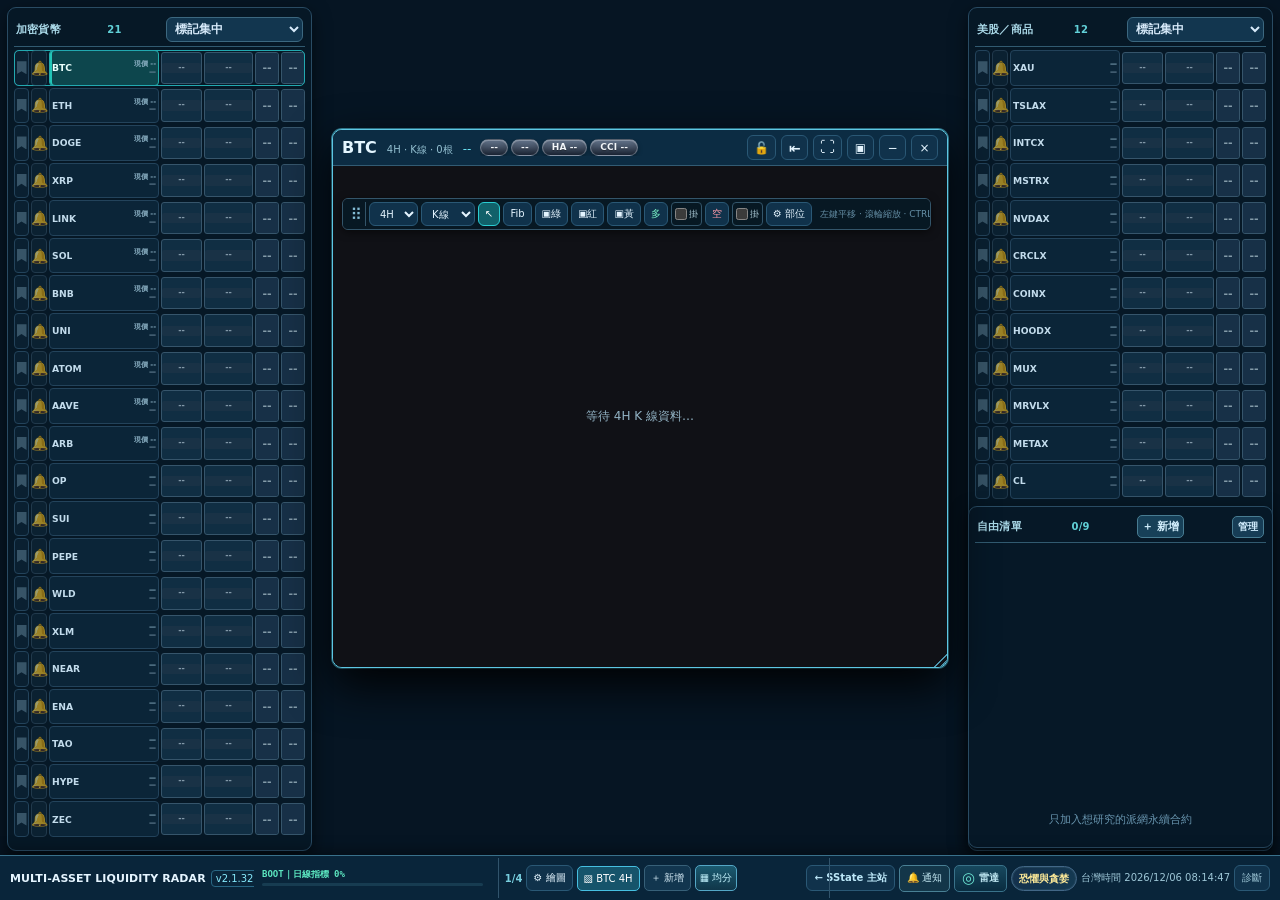
==== commit 2fe46e14: "Add files via upload" ====
--- a/MultiAssetLiquidityRadar/index.html
+++ b/MultiAssetLiquidityRadar/index.html
@@ -139,7 +139,7 @@
  </section>
 </div>
 
-<script defer src="./coinglass-decrypt.js?v=2.1.17"></script><script defer src="../config.js"></script><script defer src="../monitor-engine.js?v=0.3.22"></script><script defer src="./symbols.js?v=2.1.13"></script><script defer src="./chart4h.js?v=2.1.30"></script><script defer src="./settings-sync.js?v=2.1.2"></script><script defer src="./workspace-sync.js?v=1.7.0"></script><script defer src="./signal-spotlight.js?v=1.8.0"></script><script defer src="./rr-config.js?v=2.1.0"></script><script defer src="./browser-notifications.js?v=2.1.5"></script><script defer src="./signal-spotlight-ui.js?v=2.1.12"></script><script defer src="./rr-scanner.js?v=2.1.3"></script><script defer src="./startup-cache.js?v=2.1.27"></script><script defer src="./cci-hover.js?v=2.0.5"></script><script defer src="./price-stream.js?v=2.1.21"></script><script defer src="./app.js?v=2.1.30"></script><script defer src="./drawing-workspace.js?v=2.1.30"></script><script defer src="./workspace.js?v=2.1.30"></script><script defer src="./history-warmup.js?v=2.1.31"></script><script defer src="./drawing-manager.js?v=2.1.4"></script><script defer src="./alerts.js?v=1.8.2"></script><script defer src="./color-marks.js?v=1.6.1"></script><script defer src="./fear-greed-popover.js?v=2.1.24"></script>
+<script defer src="./coinglass-decrypt.js?v=2.1.17"></script><script defer src="../config.js"></script><script defer src="../monitor-engine.js?v=0.3.22"></script><script defer src="./symbols.js?v=2.1.13"></script><script defer src="./chart4h.js?v=2.1.30"></script><script defer src="./settings-sync.js?v=2.1.2"></script><script defer src="./workspace-sync.js?v=1.7.0"></script><script defer src="./signal-spotlight.js?v=1.8.0"></script><script defer src="./rr-config.js?v=2.1.0"></script><script defer src="./browser-notifications.js?v=2.1.5"></script><script defer src="./signal-spotlight-ui.js?v=2.1.12"></script><script defer src="./rr-scanner.js?v=2.1.3"></script><script defer src="./startup-cache.js?v=2.1.27"></script><script defer src="./cci-hover.js?v=2.0.5"></script><script defer src="./price-stream.js?v=2.1.21"></script><script defer src="./app.js?v=2.1.32"></script><script defer src="./drawing-workspace.js?v=2.1.32"></script><script defer src="./workspace.js?v=2.1.32"></script><script defer src="./history-warmup.js?v=2.1.32"></script><script defer src="./drawing-manager.js?v=2.1.4"></script><script defer src="./alerts.js?v=1.8.2"></script><script defer src="./color-marks.js?v=1.6.1"></script><script defer src="./fear-greed-popover.js?v=2.1.24"></script>
 <script>
 /* Only the displayed release version is read; does not block radar initialization. */
 fetch('./VERSION.json',{cache:'no-store'}).then(r=>r.ok?r.json():null).then(info=>{
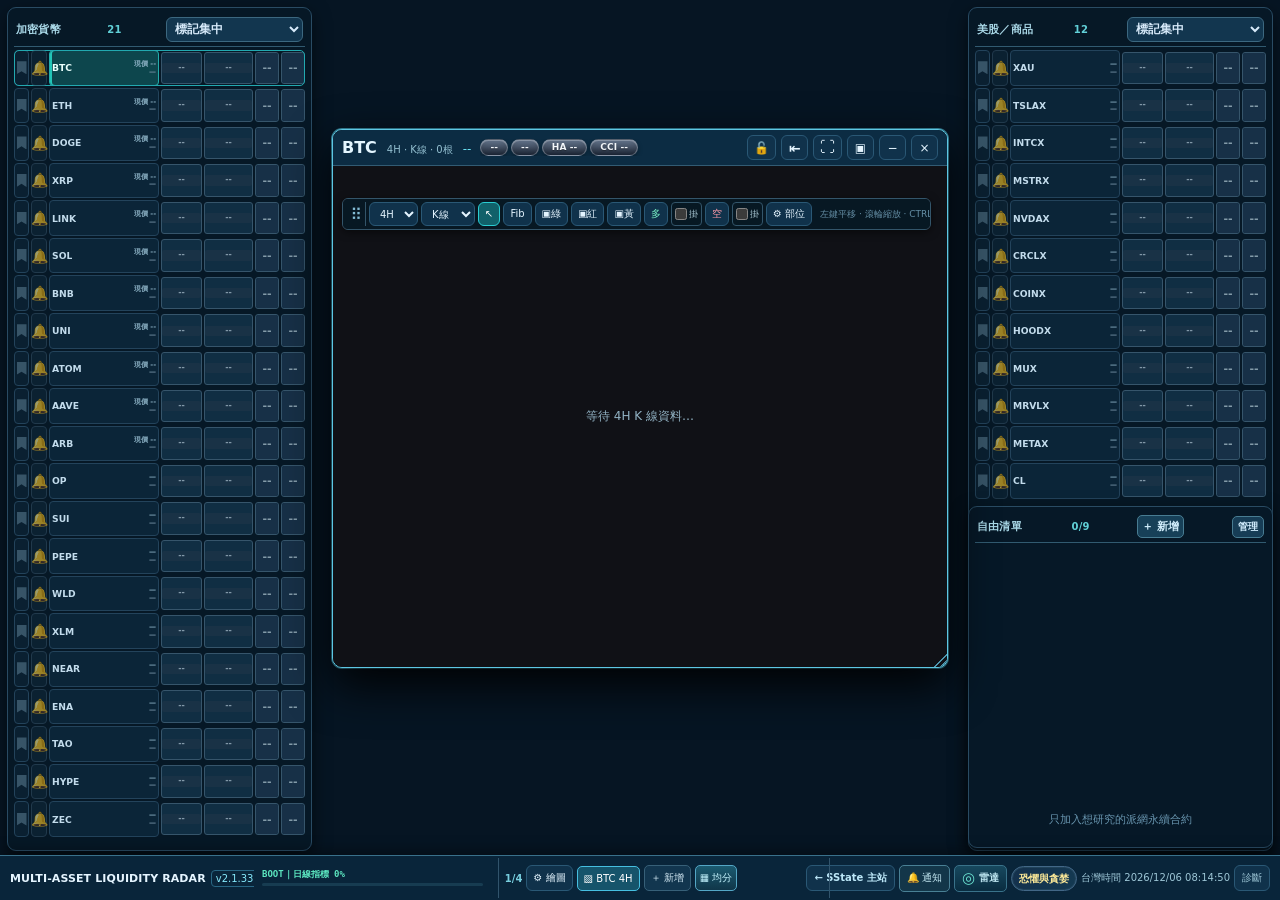
==== commit 776a0c0b: "Add files via upload" ====
--- a/MultiAssetLiquidityRadar/index.html
+++ b/MultiAssetLiquidityRadar/index.html
@@ -1,5 +1,5 @@
 <!doctype html>
-<html lang="zh-Hant"><head><meta charset="utf-8"><meta name="viewport" content="width=device-width,initial-scale=1"><link href="./favicon.svg" rel="icon" type="image/svg+xml"/><meta name="theme-color" content="#071827"><title>Multi-Asset Liquidity Radar</title><link rel="stylesheet" href="./style.css?v=2.1.23"></head>
+<html lang="zh-Hant"><head><meta charset="utf-8"><meta name="viewport" content="width=device-width,initial-scale=1"><link href="./favicon.svg" rel="icon" type="image/svg+xml"/><meta name="theme-color" content="#071827"><title>Multi-Asset Liquidity Radar</title><link rel="stylesheet" href="./style.css?v=2.1.33"></head>
 <body class="radar-workspace">
 <aside class="liq-side-nav liq-nav-left" id="liq-crypto-nav" aria-label="加密貨幣固定監控清單">
  <div class="liq-nav-content"><div class="liq-nav-heading"><span>加密貨幣</span> <span class="liq-nav-count" id="liq-crypto-side-count">21</span><select class="liq-sector-sort" id="cryptoSort" aria-label="加密貨幣獨立排序"><option value="marks">標記集中</option><option value="watchlist">清單順序</option><option value="symbol">幣種名稱</option><option value="bull_pair">雙黃優先</option><option value="bear_pair">雙紫優先</option><option value="ha">平均K 黃優先</option><option value="cci">CCI 黃優先</option><option value="midline">中軌上斜優先</option><option value="sstate">S 狀態優先</option><option value="near">最近清算界</option></select></div><nav class="liq-nav-list" id="liq-crypto-list" aria-label="加密市場 21 檔全景"></nav></div>
@@ -139,7 +139,7 @@
  </section>
 </div>
 
-<script defer src="./coinglass-decrypt.js?v=2.1.17"></script><script defer src="../config.js"></script><script defer src="../monitor-engine.js?v=0.3.22"></script><script defer src="./symbols.js?v=2.1.13"></script><script defer src="./chart4h.js?v=2.1.30"></script><script defer src="./settings-sync.js?v=2.1.2"></script><script defer src="./workspace-sync.js?v=1.7.0"></script><script defer src="./signal-spotlight.js?v=1.8.0"></script><script defer src="./rr-config.js?v=2.1.0"></script><script defer src="./browser-notifications.js?v=2.1.5"></script><script defer src="./signal-spotlight-ui.js?v=2.1.12"></script><script defer src="./rr-scanner.js?v=2.1.3"></script><script defer src="./startup-cache.js?v=2.1.27"></script><script defer src="./cci-hover.js?v=2.0.5"></script><script defer src="./price-stream.js?v=2.1.21"></script><script defer src="./app.js?v=2.1.32"></script><script defer src="./drawing-workspace.js?v=2.1.32"></script><script defer src="./workspace.js?v=2.1.32"></script><script defer src="./history-warmup.js?v=2.1.32"></script><script defer src="./drawing-manager.js?v=2.1.4"></script><script defer src="./alerts.js?v=1.8.2"></script><script defer src="./color-marks.js?v=1.6.1"></script><script defer src="./fear-greed-popover.js?v=2.1.24"></script>
+<script defer src="./coinglass-decrypt.js?v=2.1.17"></script><script defer src="../config.js"></script><script defer src="../monitor-engine.js?v=0.3.22"></script><script defer src="./symbols.js?v=2.1.13"></script><script defer src="./chart4h.js?v=2.1.33"></script><script defer src="./settings-sync.js?v=2.1.2"></script><script defer src="./workspace-sync.js?v=1.7.0"></script><script defer src="./signal-spotlight.js?v=1.8.0"></script><script defer src="./rr-config.js?v=2.1.0"></script><script defer src="./browser-notifications.js?v=2.1.5"></script><script defer src="./signal-spotlight-ui.js?v=2.1.12"></script><script defer src="./rr-scanner.js?v=2.1.3"></script><script defer src="./startup-cache.js?v=2.1.27"></script><script defer src="./cci-hover.js?v=2.0.5"></script><script defer src="./price-stream.js?v=2.1.21"></script><script defer src="./app.js?v=2.1.32"></script><script defer src="./drawing-workspace.js?v=2.1.32"></script><script defer src="./workspace.js?v=2.1.32"></script><script defer src="./history-warmup.js?v=2.1.32"></script><script defer src="./drawing-manager.js?v=2.1.4"></script><script defer src="./alerts.js?v=1.8.2"></script><script defer src="./color-marks.js?v=1.6.1"></script><script defer src="./fear-greed-popover.js?v=2.1.24"></script>
 <script>
 /* Only the displayed release version is read; does not block radar initialization. */
 fetch('./VERSION.json',{cache:'no-store'}).then(r=>r.ok?r.json():null).then(info=>{
--- a/MultiAssetLiquidityRadar/style.css
+++ b/MultiAssetLiquidityRadar/style.css
@@ -210,6 +210,13 @@
 .rc-grid-v{stroke:#353640;stroke-width:1;stroke-opacity:.34;stroke-dasharray:3 5}
 .rc-axis-text{fill:#7f8291;font-size:11px;font-variant-numeric:tabular-nums}
 .rc-time-text{fill:#7c8192;font-size:11px}
+/* Year / month hierarchy keeps the 1D and 4H timeline legible over years. */
+.rc-grid-year{stroke:#7195b3;stroke-width:1.4;stroke-opacity:.48;stroke-dasharray:3 5;vector-effect:non-scaling-stroke}
+.rc-time-year{fill:#bce7fc;font-size:12px;font-weight:800;font-variant-numeric:tabular-nums}
+.rc-time-month{fill:#98a7be;font-size:11px;font-weight:700}
+.rc-time-year-context-bg{fill:#193245;stroke:#427e9e;stroke-width:.8;fill-opacity:.94}
+.rc-time-year-context{fill:#d4f5ff;font-size:11.5px;font-weight:750;font-variant-numeric:tabular-nums}
+
 .rc-bb{stroke:#9195a5;stroke-width:1.15;fill:none;opacity:.26;vector-effect:non-scaling-stroke}
 .rc-middle{stroke:#868b9b;stroke-width:1.05;stroke-dasharray:5 5;fill:none;opacity:.29;vector-effect:non-scaling-stroke}
 .rc-wick{stroke-width:1.05;opacity:.70;vector-effect:non-scaling-stroke}
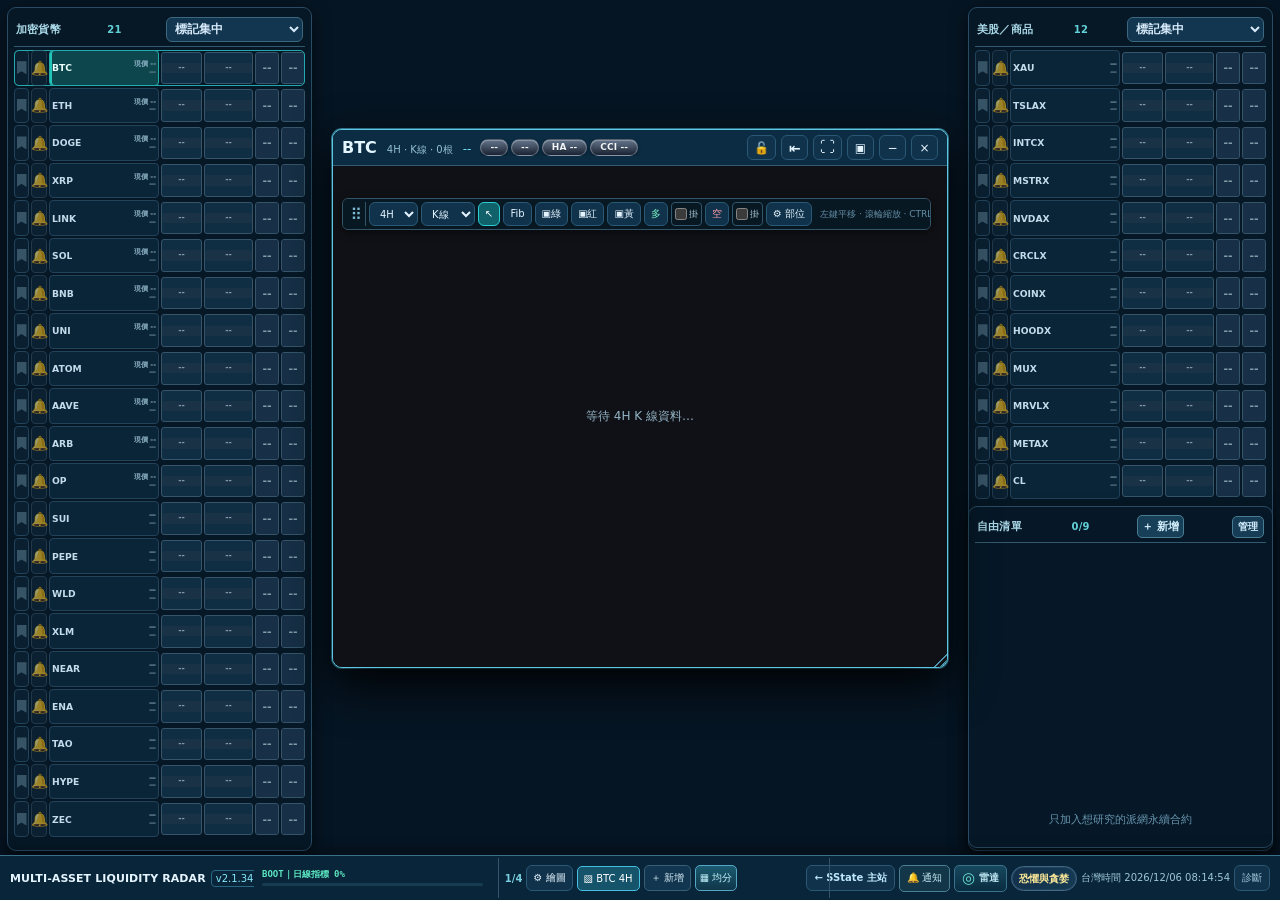
==== commit fb801666: "Add files via upload" ====
--- a/MultiAssetLiquidityRadar/index.html
+++ b/MultiAssetLiquidityRadar/index.html
@@ -139,7 +139,7 @@
  </section>
 </div>
 
-<script defer src="./coinglass-decrypt.js?v=2.1.17"></script><script defer src="../config.js"></script><script defer src="../monitor-engine.js?v=0.3.22"></script><script defer src="./symbols.js?v=2.1.13"></script><script defer src="./chart4h.js?v=2.1.33"></script><script defer src="./settings-sync.js?v=2.1.2"></script><script defer src="./workspace-sync.js?v=1.7.0"></script><script defer src="./signal-spotlight.js?v=1.8.0"></script><script defer src="./rr-config.js?v=2.1.0"></script><script defer src="./browser-notifications.js?v=2.1.5"></script><script defer src="./signal-spotlight-ui.js?v=2.1.12"></script><script defer src="./rr-scanner.js?v=2.1.3"></script><script defer src="./startup-cache.js?v=2.1.27"></script><script defer src="./cci-hover.js?v=2.0.5"></script><script defer src="./price-stream.js?v=2.1.21"></script><script defer src="./app.js?v=2.1.32"></script><script defer src="./drawing-workspace.js?v=2.1.32"></script><script defer src="./workspace.js?v=2.1.32"></script><script defer src="./history-warmup.js?v=2.1.32"></script><script defer src="./drawing-manager.js?v=2.1.4"></script><script defer src="./alerts.js?v=1.8.2"></script><script defer src="./color-marks.js?v=1.6.1"></script><script defer src="./fear-greed-popover.js?v=2.1.24"></script>
+<script defer src="./coinglass-decrypt.js?v=2.1.17"></script><script defer src="../config.js"></script><script defer src="../monitor-engine.js?v=0.3.22"></script><script defer src="./symbols.js?v=2.1.13"></script><script defer src="./chart4h.js?v=2.1.34"></script><script defer src="./settings-sync.js?v=2.1.2"></script><script defer src="./workspace-sync.js?v=1.7.0"></script><script defer src="./signal-spotlight.js?v=1.8.0"></script><script defer src="./rr-config.js?v=2.1.0"></script><script defer src="./browser-notifications.js?v=2.1.5"></script><script defer src="./signal-spotlight-ui.js?v=2.1.12"></script><script defer src="./rr-scanner.js?v=2.1.3"></script><script defer src="./startup-cache.js?v=2.1.27"></script><script defer src="./cci-hover.js?v=2.0.5"></script><script defer src="./price-stream.js?v=2.1.21"></script><script defer src="./app.js?v=2.1.32"></script><script defer src="./drawing-workspace.js?v=2.1.34"></script><script defer src="./workspace.js?v=2.1.32"></script><script defer src="./history-warmup.js?v=2.1.32"></script><script defer src="./drawing-manager.js?v=2.1.4"></script><script defer src="./alerts.js?v=1.8.2"></script><script defer src="./color-marks.js?v=1.6.1"></script><script defer src="./fear-greed-popover.js?v=2.1.24"></script>
 <script>
 /* Only the displayed release version is read; does not block radar initialization. */
 fetch('./VERSION.json',{cache:'no-store'}).then(r=>r.ok?r.json():null).then(info=>{
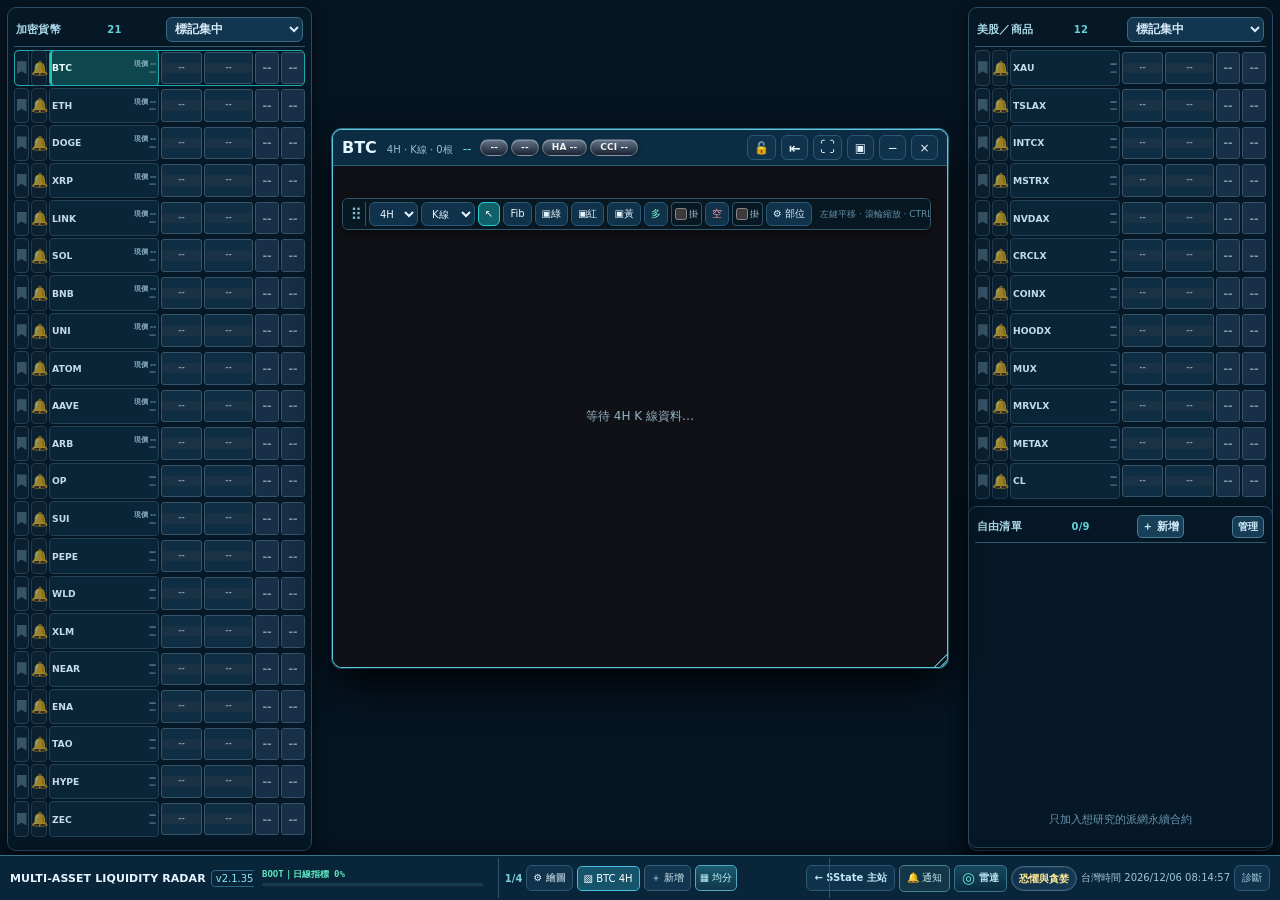
==== commit faf72c4a: "Add files via upload" ====
--- a/MultiAssetLiquidityRadar/index.html
+++ b/MultiAssetLiquidityRadar/index.html
@@ -139,7 +139,7 @@
  </section>
 </div>
 
-<script defer src="./coinglass-decrypt.js?v=2.1.17"></script><script defer src="../config.js"></script><script defer src="../monitor-engine.js?v=0.3.22"></script><script defer src="./symbols.js?v=2.1.13"></script><script defer src="./chart4h.js?v=2.1.34"></script><script defer src="./settings-sync.js?v=2.1.2"></script><script defer src="./workspace-sync.js?v=1.7.0"></script><script defer src="./signal-spotlight.js?v=1.8.0"></script><script defer src="./rr-config.js?v=2.1.0"></script><script defer src="./browser-notifications.js?v=2.1.5"></script><script defer src="./signal-spotlight-ui.js?v=2.1.12"></script><script defer src="./rr-scanner.js?v=2.1.3"></script><script defer src="./startup-cache.js?v=2.1.27"></script><script defer src="./cci-hover.js?v=2.0.5"></script><script defer src="./price-stream.js?v=2.1.21"></script><script defer src="./app.js?v=2.1.32"></script><script defer src="./drawing-workspace.js?v=2.1.34"></script><script defer src="./workspace.js?v=2.1.32"></script><script defer src="./history-warmup.js?v=2.1.32"></script><script defer src="./drawing-manager.js?v=2.1.4"></script><script defer src="./alerts.js?v=1.8.2"></script><script defer src="./color-marks.js?v=1.6.1"></script><script defer src="./fear-greed-popover.js?v=2.1.24"></script>
+<script defer src="./coinglass-decrypt.js?v=2.1.17"></script><script defer src="../config.js"></script><script defer src="../monitor-engine.js?v=0.3.22"></script><script defer src="./symbols.js?v=2.1.13"></script><script defer src="./chart4h.js?v=2.1.34"></script><script defer src="./settings-sync.js?v=2.1.2"></script><script defer src="./workspace-sync.js?v=1.7.0"></script><script defer src="./signal-spotlight.js?v=1.8.0"></script><script defer src="./rr-config.js?v=2.1.0"></script><script defer src="./browser-notifications.js?v=2.1.5"></script><script defer src="./signal-spotlight-ui.js?v=2.1.12"></script><script defer src="./rr-scanner.js?v=2.1.3"></script><script defer src="./startup-cache.js?v=2.1.27"></script><script defer src="./cci-hover.js?v=2.0.5"></script><script defer src="./price-stream.js?v=2.1.21"></script><script defer src="./app.js?v=2.1.32"></script><script defer src="./drawing-workspace.js?v=2.1.35"></script><script defer src="./workspace.js?v=2.1.32"></script><script defer src="./history-warmup.js?v=2.1.32"></script><script defer src="./drawing-manager.js?v=2.1.4"></script><script defer src="./alerts.js?v=1.8.2"></script><script defer src="./color-marks.js?v=1.6.1"></script><script defer src="./fear-greed-popover.js?v=2.1.24"></script>
 <script>
 /* Only the displayed release version is read; does not block radar initialization. */
 fetch('./VERSION.json',{cache:'no-store'}).then(r=>r.ok?r.json():null).then(info=>{
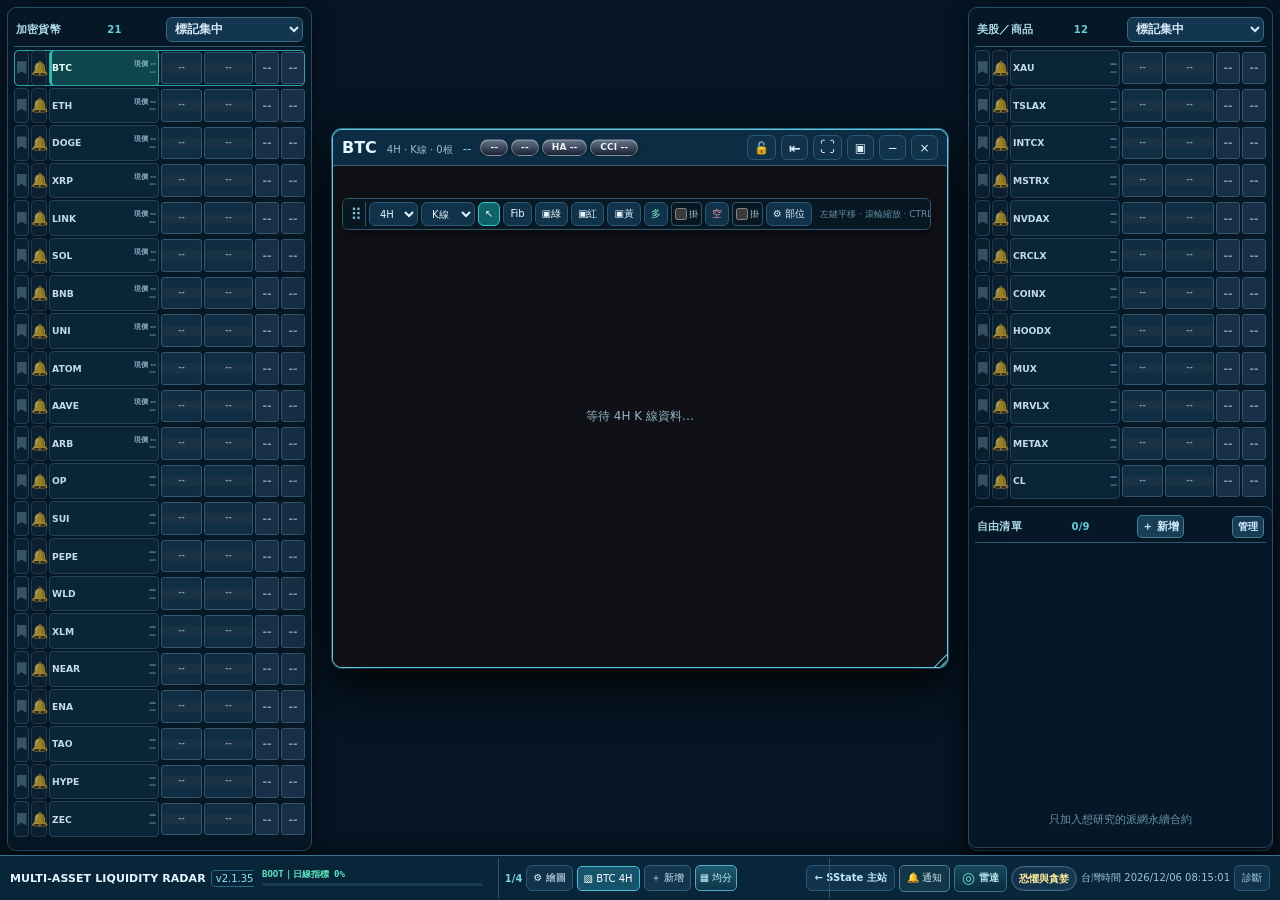
==== commit b9de8d93: "Update index.html" ====
--- a/MultiAssetLiquidityRadar/index.html
+++ b/MultiAssetLiquidityRadar/index.html
@@ -139,7 +139,7 @@
  </section>
 </div>
 
-<script defer src="./coinglass-decrypt.js?v=2.1.17"></script><script defer src="../config.js"></script><script defer src="../monitor-engine.js?v=0.3.22"></script><script defer src="./symbols.js?v=2.1.13"></script><script defer src="./chart4h.js?v=2.1.34"></script><script defer src="./settings-sync.js?v=2.1.2"></script><script defer src="./workspace-sync.js?v=1.7.0"></script><script defer src="./signal-spotlight.js?v=1.8.0"></script><script defer src="./rr-config.js?v=2.1.0"></script><script defer src="./browser-notifications.js?v=2.1.5"></script><script defer src="./signal-spotlight-ui.js?v=2.1.12"></script><script defer src="./rr-scanner.js?v=2.1.3"></script><script defer src="./startup-cache.js?v=2.1.27"></script><script defer src="./cci-hover.js?v=2.0.5"></script><script defer src="./price-stream.js?v=2.1.21"></script><script defer src="./app.js?v=2.1.32"></script><script defer src="./drawing-workspace.js?v=2.1.35"></script><script defer src="./workspace.js?v=2.1.32"></script><script defer src="./history-warmup.js?v=2.1.32"></script><script defer src="./drawing-manager.js?v=2.1.4"></script><script defer src="./alerts.js?v=1.8.2"></script><script defer src="./color-marks.js?v=1.6.1"></script><script defer src="./fear-greed-popover.js?v=2.1.24"></script>
+<script defer src="./coinglass-decrypt.js?v=2.1.17"></script><script defer src="../config.js"></script><script defer src="../monitor-engine.js?v=0.3.22"></script><script defer src="./symbols.js?v=2.1.13"></script><script defer src="./chart4h.js?v=2.1.34"></script><script defer src="./settings-sync.js?v=2.1.2"></script><script defer src="./workspace-sync.js?v=1.7.0"></script><script defer src="./signal-spotlight.js?v=1.8.0"></script><script defer src="./rr-config.js?v=2.1.0"></script><script defer src="./browser-notifications.js?v=2.1.5"></script><script defer src="./signal-spotlight-ui.js?v=2.1.12"></script><script defer src="./rr-scanner.js?v=2.1.3"></script><script defer src="./startup-cache.js?v=2.1.27"></script><script defer src="./cci-hover.js?v=2.0.5"></script><script defer src="./price-stream.js?v=2.1.21"></script><script defer src="./app.js?v=2.1.32"></script><script defer src="./drawing-workspace.js?v=2.1.36"></script><script defer src="./workspace.js?v=2.1.32"></script><script defer src="./history-warmup.js?v=2.1.32"></script><script defer src="./drawing-manager.js?v=2.1.4"></script><script defer src="./alerts.js?v=1.8.2"></script><script defer src="./color-marks.js?v=1.6.1"></script><script defer src="./fear-greed-popover.js?v=2.1.24"></script>
 <script>
 /* Only the displayed release version is read; does not block radar initialization. */
 fetch('./VERSION.json',{cache:'no-store'}).then(r=>r.ok?r.json():null).then(info=>{
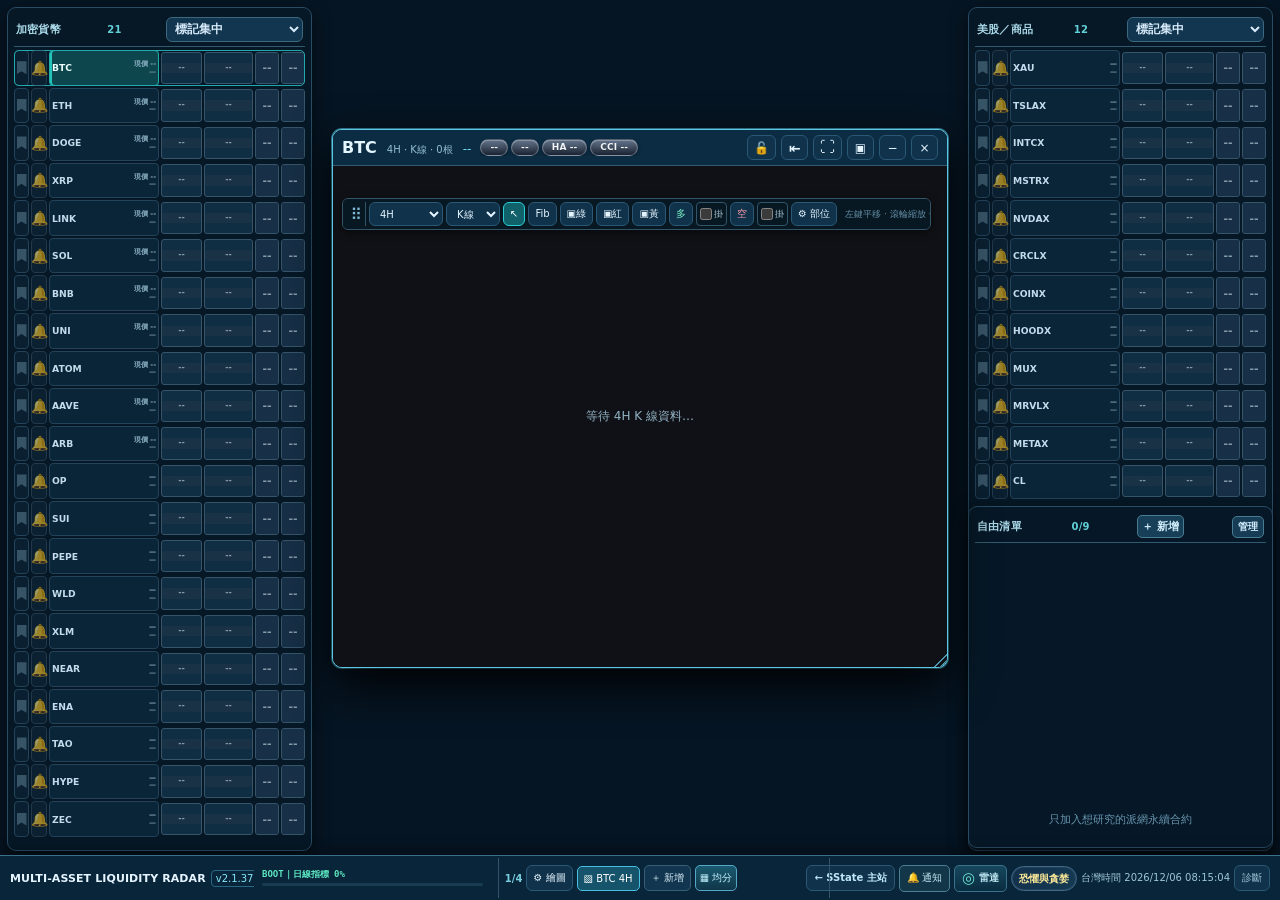
==== commit 52c961ad: "Add files via upload" ====
--- a/MultiAssetLiquidityRadar/index.html
+++ b/MultiAssetLiquidityRadar/index.html
@@ -139,7 +139,7 @@
  </section>
 </div>
 
-<script defer src="./coinglass-decrypt.js?v=2.1.17"></script><script defer src="../config.js"></script><script defer src="../monitor-engine.js?v=0.3.22"></script><script defer src="./symbols.js?v=2.1.13"></script><script defer src="./chart4h.js?v=2.1.34"></script><script defer src="./settings-sync.js?v=2.1.2"></script><script defer src="./workspace-sync.js?v=1.7.0"></script><script defer src="./signal-spotlight.js?v=1.8.0"></script><script defer src="./rr-config.js?v=2.1.0"></script><script defer src="./browser-notifications.js?v=2.1.5"></script><script defer src="./signal-spotlight-ui.js?v=2.1.12"></script><script defer src="./rr-scanner.js?v=2.1.3"></script><script defer src="./startup-cache.js?v=2.1.27"></script><script defer src="./cci-hover.js?v=2.0.5"></script><script defer src="./price-stream.js?v=2.1.21"></script><script defer src="./app.js?v=2.1.32"></script><script defer src="./drawing-workspace.js?v=2.1.36"></script><script defer src="./workspace.js?v=2.1.32"></script><script defer src="./history-warmup.js?v=2.1.32"></script><script defer src="./drawing-manager.js?v=2.1.4"></script><script defer src="./alerts.js?v=1.8.2"></script><script defer src="./color-marks.js?v=1.6.1"></script><script defer src="./fear-greed-popover.js?v=2.1.24"></script>
+<script defer src="./coinglass-decrypt.js?v=2.1.17"></script><script defer src="../config.js"></script><script defer src="../monitor-engine.js?v=0.3.22"></script><script defer src="./symbols.js?v=2.1.13"></script><script defer src="./chart4h.js?v=2.1.37"></script><script defer src="./settings-sync.js?v=2.1.2"></script><script defer src="./workspace-sync.js?v=1.7.0"></script><script defer src="./signal-spotlight.js?v=1.8.0"></script><script defer src="./rr-config.js?v=2.1.0"></script><script defer src="./browser-notifications.js?v=2.1.5"></script><script defer src="./signal-spotlight-ui.js?v=2.1.12"></script><script defer src="./rr-scanner.js?v=2.1.3"></script><script defer src="./startup-cache.js?v=2.1.27"></script><script defer src="./cci-hover.js?v=2.0.5"></script><script defer src="./price-stream.js?v=2.1.21"></script><script defer src="./app.js?v=2.1.37"></script><script defer src="./weekly-history.js?v=2.1.37"></script><script defer src="./drawing-workspace.js?v=2.1.37"></script><script defer src="./workspace.js?v=2.1.37"></script><script defer src="./history-warmup.js?v=2.1.32"></script><script defer src="./drawing-manager.js?v=2.1.4"></script><script defer src="./alerts.js?v=1.8.2"></script><script defer src="./color-marks.js?v=1.6.1"></script><script defer src="./fear-greed-popover.js?v=2.1.24"></script>
 <script>
 /* Only the displayed release version is read; does not block radar initialization. */
 fetch('./VERSION.json',{cache:'no-store'}).then(r=>r.ok?r.json():null).then(info=>{
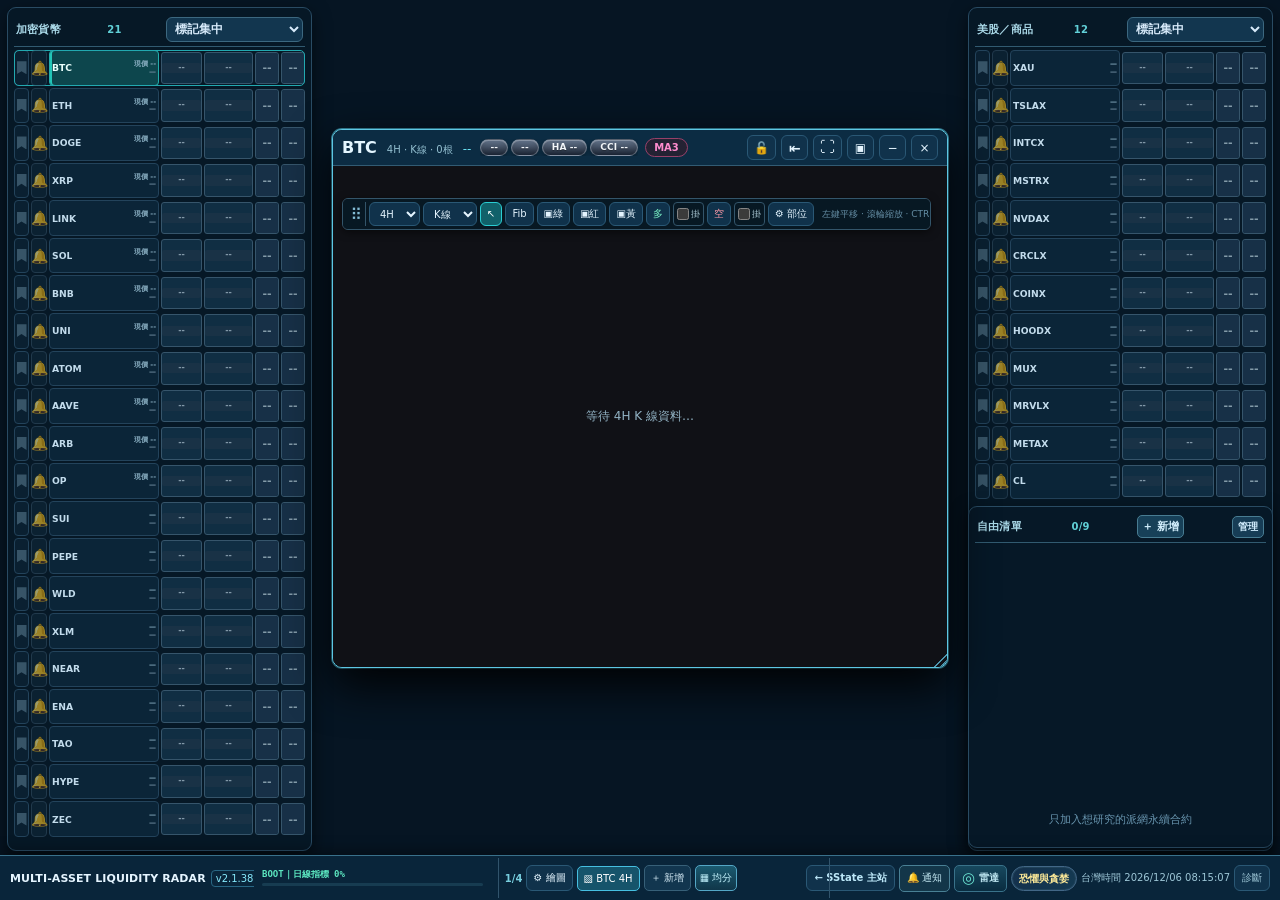
==== commit 4ddda07d: "Add files via upload" ====
--- a/MultiAssetLiquidityRadar/index.html
+++ b/MultiAssetLiquidityRadar/index.html
@@ -1,5 +1,5 @@
 <!doctype html>
-<html lang="zh-Hant"><head><meta charset="utf-8"><meta name="viewport" content="width=device-width,initial-scale=1"><link href="./favicon.svg" rel="icon" type="image/svg+xml"/><meta name="theme-color" content="#071827"><title>Multi-Asset Liquidity Radar</title><link rel="stylesheet" href="./style.css?v=2.1.33"></head>
+<html lang="zh-Hant"><head><meta charset="utf-8"><meta name="viewport" content="width=device-width,initial-scale=1"><link href="./favicon.svg" rel="icon" type="image/svg+xml"/><meta name="theme-color" content="#071827"><title>Multi-Asset Liquidity Radar</title><link rel="stylesheet" href="./style.css?v=2.1.38"></head>
 <body class="radar-workspace">
 <aside class="liq-side-nav liq-nav-left" id="liq-crypto-nav" aria-label="加密貨幣固定監控清單">
  <div class="liq-nav-content"><div class="liq-nav-heading"><span>加密貨幣</span> <span class="liq-nav-count" id="liq-crypto-side-count">21</span><select class="liq-sector-sort" id="cryptoSort" aria-label="加密貨幣獨立排序"><option value="marks">標記集中</option><option value="watchlist">清單順序</option><option value="symbol">幣種名稱</option><option value="bull_pair">雙黃優先</option><option value="bear_pair">雙紫優先</option><option value="ha">平均K 黃優先</option><option value="cci">CCI 黃優先</option><option value="midline">中軌上斜優先</option><option value="sstate">S 狀態優先</option><option value="near">最近清算界</option></select></div><nav class="liq-nav-list" id="liq-crypto-list" aria-label="加密市場 21 檔全景"></nav></div>
@@ -47,7 +47,7 @@
  <div class="terminal-meter" role="progressbar" aria-label="有效日線指標初始化進度" aria-valuemin="0" aria-valuemax="100" aria-valuenow="0"><div id="terminalProgressFill"></div></div>
 </section>
 <footer id="workspaceFooter" class="workspace-footer">
- <div class="radar-brand-block"><span class="brand">MULTI-ASSET LIQUIDITY RADAR</span><span class="version">v2.1.23</span></div>
+ <div class="radar-brand-block"><span class="brand">MULTI-ASSET LIQUIDITY RADAR</span><span class="version">v2.1.38</span></div>
  <span id="coverage" class="footer-coverage">等待資料</span>
  <div class="header-status"><a class="home-link" href="../index.html">← SState 主站</a>
   <div class="footer-radar-actions" role="group" aria-label="通知與智慧雷達">
@@ -139,7 +139,7 @@
  </section>
 </div>
 
-<script defer src="./coinglass-decrypt.js?v=2.1.17"></script><script defer src="../config.js"></script><script defer src="../monitor-engine.js?v=0.3.22"></script><script defer src="./symbols.js?v=2.1.13"></script><script defer src="./chart4h.js?v=2.1.37"></script><script defer src="./settings-sync.js?v=2.1.2"></script><script defer src="./workspace-sync.js?v=1.7.0"></script><script defer src="./signal-spotlight.js?v=1.8.0"></script><script defer src="./rr-config.js?v=2.1.0"></script><script defer src="./browser-notifications.js?v=2.1.5"></script><script defer src="./signal-spotlight-ui.js?v=2.1.12"></script><script defer src="./rr-scanner.js?v=2.1.3"></script><script defer src="./startup-cache.js?v=2.1.27"></script><script defer src="./cci-hover.js?v=2.0.5"></script><script defer src="./price-stream.js?v=2.1.21"></script><script defer src="./app.js?v=2.1.37"></script><script defer src="./weekly-history.js?v=2.1.37"></script><script defer src="./drawing-workspace.js?v=2.1.37"></script><script defer src="./workspace.js?v=2.1.37"></script><script defer src="./history-warmup.js?v=2.1.32"></script><script defer src="./drawing-manager.js?v=2.1.4"></script><script defer src="./alerts.js?v=1.8.2"></script><script defer src="./color-marks.js?v=1.6.1"></script><script defer src="./fear-greed-popover.js?v=2.1.24"></script>
+<script defer src="./coinglass-decrypt.js?v=2.1.17"></script><script defer src="../config.js"></script><script defer src="../monitor-engine.js?v=0.3.22"></script><script defer src="./symbols.js?v=2.1.13"></script><script defer src="./chart4h.js?v=2.1.38"></script><script defer src="./settings-sync.js?v=2.1.2"></script><script defer src="./workspace-sync.js?v=1.7.0"></script><script defer src="./signal-spotlight.js?v=1.8.0"></script><script defer src="./rr-config.js?v=2.1.0"></script><script defer src="./browser-notifications.js?v=2.1.5"></script><script defer src="./signal-spotlight-ui.js?v=2.1.12"></script><script defer src="./rr-scanner.js?v=2.1.3"></script><script defer src="./startup-cache.js?v=2.1.27"></script><script defer src="./cci-hover.js?v=2.0.5"></script><script defer src="./price-stream.js?v=2.1.21"></script><script defer src="./app.js?v=2.1.38"></script><script defer src="./weekly-history.js?v=2.1.37"></script><script defer src="./drawing-workspace.js?v=2.1.37"></script><script defer src="./workspace.js?v=2.1.38"></script><script defer src="./history-warmup.js?v=2.1.32"></script><script defer src="./drawing-manager.js?v=2.1.4"></script><script defer src="./alerts.js?v=1.8.2"></script><script defer src="./color-marks.js?v=1.6.1"></script><script defer src="./fear-greed-popover.js?v=2.1.24"></script>
 <script>
 /* Only the displayed release version is read; does not block radar initialization. */
 fetch('./VERSION.json',{cache:'no-store'}).then(r=>r.ok?r.json():null).then(info=>{
--- a/MultiAssetLiquidityRadar/style.css
+++ b/MultiAssetLiquidityRadar/style.css
@@ -1175,3 +1175,15 @@
 .radar-workspace [data-chart-plot].dw-is-panning .dw-fixed-label-layer,
 .radar-workspace [data-chart-plot].dw-is-panning .rc-ha-plot,
 .radar-workspace [data-chart-plot].dw-is-panning .rc-ha-axis{will-change:transform}
+
+
+/* v2.1.38: MA3 window toggle, next to the existing semantic capsules. */
+.radar-workspace .floating-chart .chart-indicator-group{display:flex;align-items:center;gap:7px;flex:1 1 auto;min-width:0;overflow:hidden}
+.radar-workspace .floating-chart .chart-indicator-group .chart-inline-capsules{flex:0 1 auto;margin:0}
+.radar-workspace .floating-chart .chart-ma3-toggle{flex:none;white-space:nowrap;cursor:pointer;border:1px solid #974068;border-radius:999px;background:#242233;color:#ff8cce;font-family:inherit;font-size:10px;font-weight:700;line-height:1.1;padding:3px 8px;min-height:18px;box-shadow:none}
+.radar-workspace .floating-chart .chart-ma3-toggle[aria-pressed="true"]{background:linear-gradient(#ff83d0,#cf207e);border-color:#ff9bda;color:#fff;box-shadow:0 0 5px #ff36b54d}
+.radar-workspace .floating-chart .chart-ma3-toggle:focus-visible{outline:2px solid #ff9bda;outline-offset:1px}
+@container (max-width:470px){
+ .radar-workspace .floating-chart .chart-indicator-group{gap:3px}
+ .radar-workspace .floating-chart .chart-ma3-toggle{font-size:9px;padding:2px 5px}
+}
